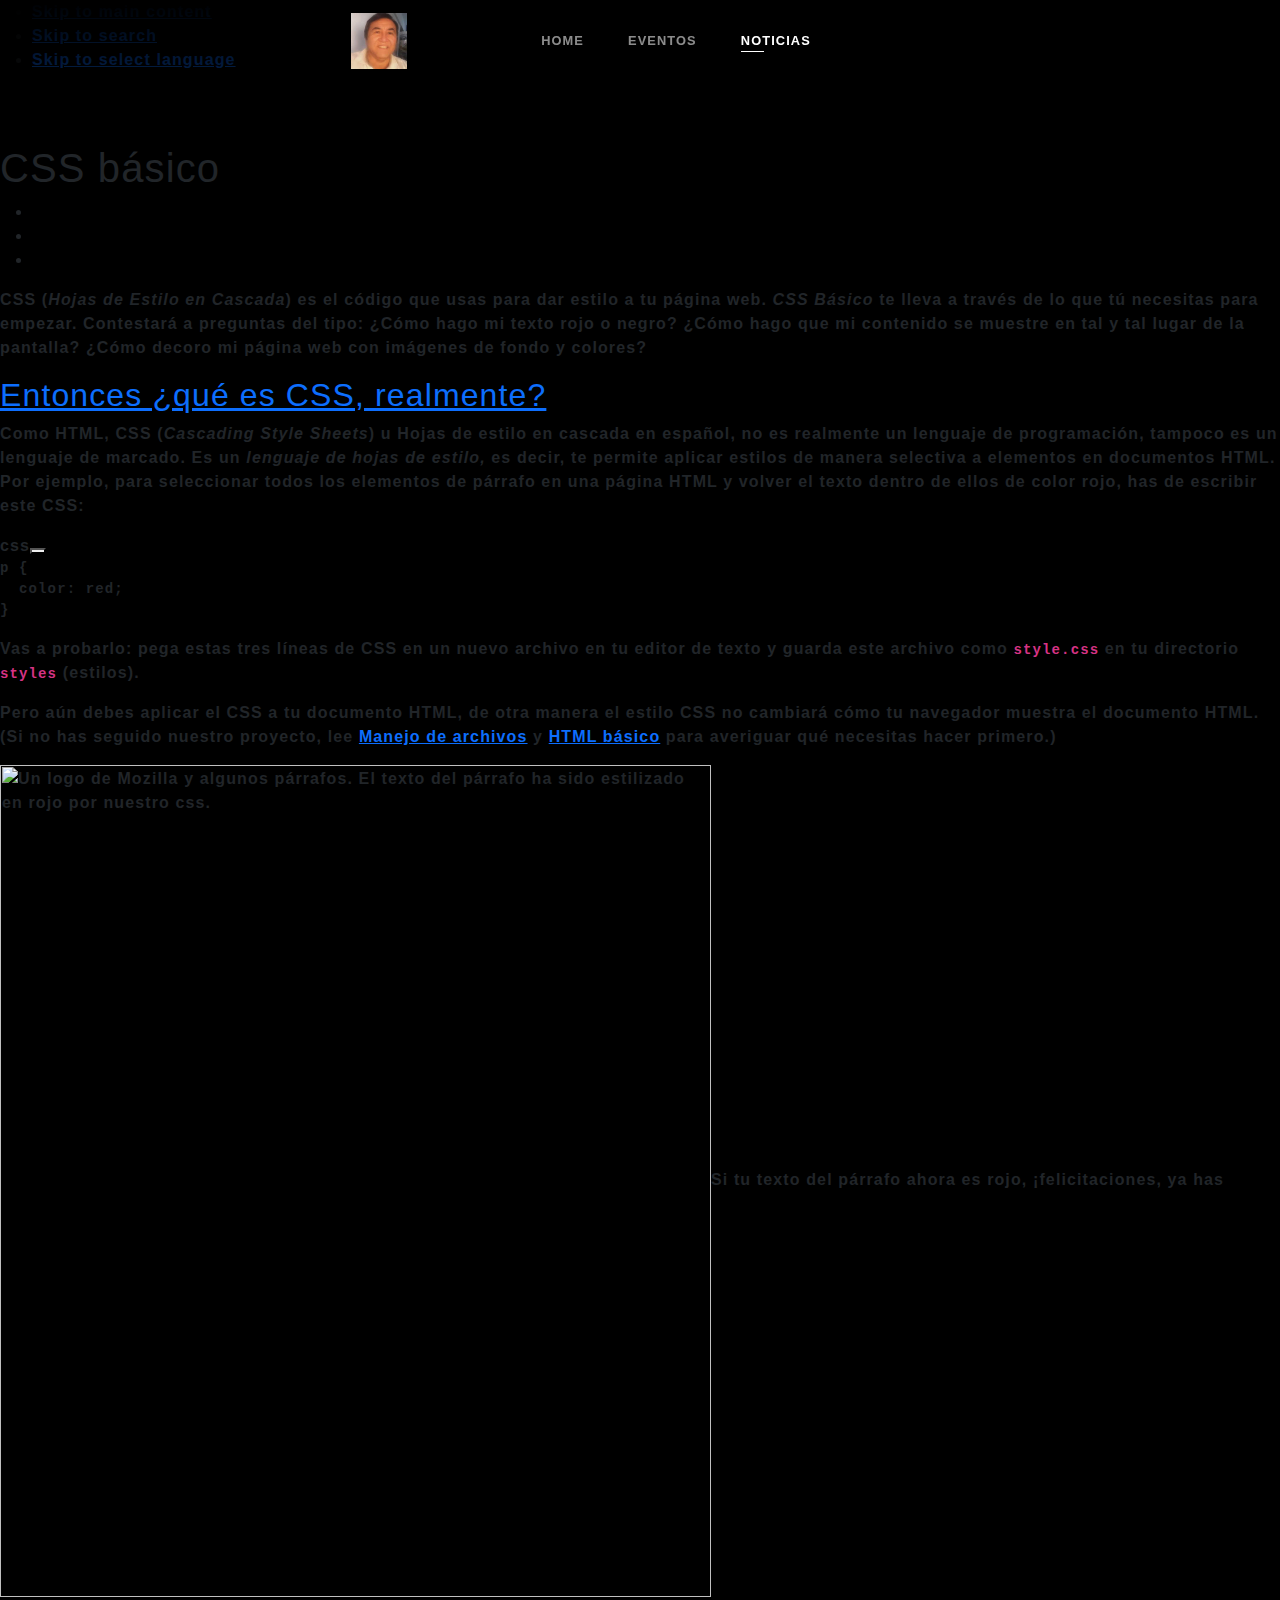
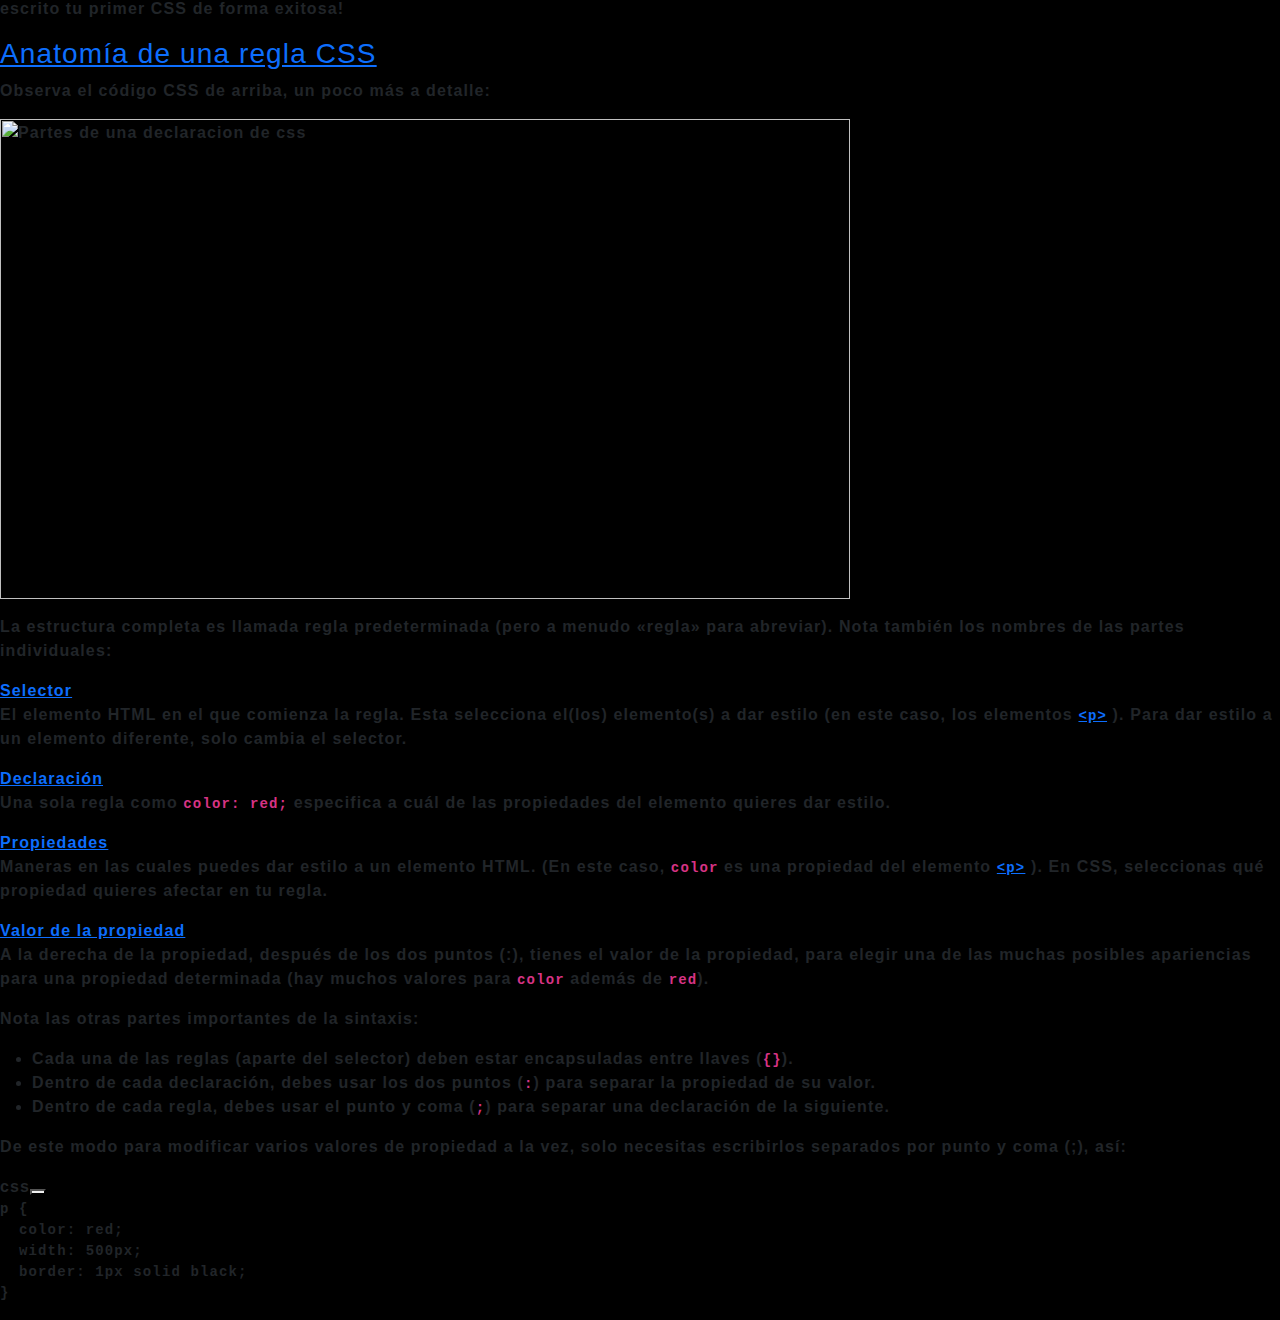
==== noticia.html @ a0cc4fe4 "Pagina Noticias Agregada" ====
<nav class="navbar navbar-expand-lg navbar-dark bg-dark fixed-top bg-degrade-navbar ">
    <div class="container">
        <button class="navbar-toggler" type="button" data-bs-toggle="collapse" data-bs-target="#navbar" aria-controls="navbar" aria-expanded="true" aria-label="Toggle navigation">
            <span class="navbar-toggler-icon"></span>
        </button>
        <div class="navbar-collapse justify-content-md-center collapse show" id="navbar" style="">
            <a class="navbar-brand" href="index.html">
                <img src="Ming_Qiang (2).jpg" alt="Ming Qiang" title="Ming Qiangers Web Oficial Logo">
            </a>          
            <!--ul class="navbar-nav navbar-nav-len">
                <li class="nav-item">
                    <a class="nav-link" aria-current="page" href="index.html">ES</a>
                </li>
                <li class="nav-item borde-idioma link-navbar-en" id="borde-idioma">
                    <a class="nav-link" href="index.html">EN</a>
                </li>
            </ul-->
            <ul class="navbar-nav">
                <li class="nav-item opc-menu text-uppercase">
                    <a class="nav-link letter-spacing" aria-current="page" href="https://mingqiangersweb.vercel.app/index.html#home" id="seccionHome">HOME</a>
                </li>
                <li class="nav-item opc-menu text-uppercase">
                    <a class="seccionShows nav-link letter-spacing" href="https://mingqiangersweb.vercel.app/index.html#eventos">EVENTOS</a>
                </li>
                <li class="nav-item opc-menu text-uppercase">
                    <a class="seccionDiscografia nav-link letter-spacing active" href="https://mingqiangersweb.vercel.app/index.html#noticias">NOTICIAS</a>
                </li>
            </ul>
        </div>
    </div>
</nav>

<head><link href="main.css" rel="stylesheet">

    <head><style>@import url(https://fonts.googleapis.com/css2?display=swap&family=Poppins);
        #optin-form-itlgo8pv {font-family: Poppins !important}
        </style>
            <!-- Google Tag Manager -->
            <script async="" src="https://www.googletagmanager.com/gtm.js?id=GTM-KX7LXZM2"></script><script>
                (function(w, d, s, l, i) {
                    w[l] = w[l] || [];
                    w[l].push({
                        'gtm.start': new Date().getTime(),
                        event: 'gtm.js'
                    });
                    var f = d.getElementsByTagName(s)[0],
                        j = d.createElement(s),
                        dl = l != 'dataLayer' ? '&l=' + l : '';
                    j.async = true;
                    j.src =
                        'https://www.googletagmanager.com/gtm.js?id=' + i + dl;
                    f.parentNode.insertBefore(j, f);
                })(window, document, 'script', 'dataLayer', 'GTM-KX7LXZM2');
            </script>
            <!-- End Google Tag Manager -->
            <!-- Wait for GTM objects to load -->
            <script>
                window['GoogleAnalyticsObject'] = 'ga';
                window['ga'] = window['ga'] || function() {
                    (window['ga'].q = window['ga'].q || []).push(arguments)
                };
            </script>
            <!-- End of wait for GTM objects to load -->
            <meta charset="utf-8">
            <meta name="viewport" content="width=device-width, initial-scale=1">
            <meta name="description" content="Bienvenido a la web oficial de Ming Qiangers">
            <meta name="author" content="cerebrosDigitales">
            <title>Ming Qiangers</title>
            <link rel="canonical" href="index.html">
            <link rel="preconnect" href="https://fonts.googleapis.com">
            <link rel="preconnect" href="https://fonts.gstatic.com" crossorigin="">
            <link href="https://fonts.googleapis.com/css2?family=Roboto:ital,wght@0,100;0,300;0,400;0,500;0,700;0,900;1,100;1,300;1,400;1,500;1,700;1,900&amp;display=swap" rel="stylesheet">
            <link href="https://fonts.googleapis.com/css2?family=Inter:wght@100;200&amp;family=Roboto:ital,wght@0,100;0,300;0,400;0,500;0,700;0,900;1,100;1,300;1,400;1,500;1,700;1,900&amp;display=swap" rel="stylesheet">
            <link href="bootstrap.min.css" rel="stylesheet">
            <link rel="stylesheet" href="owl.carousel.min.css">
            <link rel="stylesheet" href="owl.theme.default.min.css">
            <link rel="stylesheet" href="https://cdn.jsdelivr.net/npm/@fancyapps/ui@5.0/dist/fancybox/fancybox.css">
            <link href="https://unpkg.com/aos@2.3.1/dist/aos.css" rel="stylesheet">
            <link rel="stylesheet" type="text/css" href="https://optin.myperfit.com/res/css/sponsordios/XxQ31GZd.css">
            <link rel="stylesheet" type="text/css" href="https://optin.myperfit.com/res/css/sponsordios/itlgo8pv.css">
            <link href="main.css" rel="stylesheet">
            <link href="responsive.css" rel="stylesheet">
            <link rel="icon" type="image/png" sizes="32x32" href="https://cdn.discordapp.com/attachments/1215356526743523420/1236498760385695804/Ming_Qiang_2.jpg?ex=66383ab5&is=6636e935&hm=7afe97f2e26da4bbed106ad9616b92a9d80d8ad65b0bdb9d87079b05a034dc06&">
            <link rel="icon" type="image/png" sizes="16x16" href="https://cdn.discordapp.com/attachments/1215356526743523420/1236498760385695804/Ming_Qiang_2.jpg?ex=66383ab5&is=6636e935&hm=7afe97f2e26da4bbed106ad9616b92a9d80d8ad65b0bdb9d87079b05a034dc06&">
            <meta name="msapplication-TileColor" content="#da532c">
            <meta name="theme-color" content="#ffffff">
        <style type="text/css">.p-optin#optin-form-XxQ31GZd div.p-header{background-color:#C9EEFA}
        .p-optin#optin-form-XxQ31GZd div.p-body{background-color:#000000}
        .p-optin#optin-form-XxQ31GZd .p-body button, div.p-button button.p-open{background-color:#FFFFFF}
        .p-optin#optin-form-XxQ31GZd div.p-header, .p-optin#optin-form-XxQ31GZd div.p-body p.p-title{color:#FFFFFF}
        .p-optin#optin-form-XxQ31GZd .p-body button, div.p-button button.p-open{color:#000000}
        .p-optin#optin-form-XxQ31GZd div.p-body p:not(.p-error-message):not(.p-title), .p-optin#optin-form-XxQ31GZd div.p-body .p-success, .p-optin#optin-form-XxQ31GZd div.p-body label, .p-perfit-ad a{color:#000000}
        .p-optin#optin-form-XxQ31GZd .p-body p{text-align:left}
        form.p-optin#optin-form-XxQ31GZd{max-width:550px}
        </style><style type="text/css">.p-optin#optin-form-itlgo8pv div.p-header{background-color:#C9EEFA}
        .p-optin#optin-form-itlgo8pv div.p-body{background-color:#000000}
        .p-optin#optin-form-itlgo8pv .p-body button, div.p-button button.p-open{background-color:#FF5100}
        .p-optin#optin-form-itlgo8pv div.p-header, .p-optin#optin-form-itlgo8pv div.p-body p.p-title{color:#FFFFFF}
        .p-optin#optin-form-itlgo8pv .p-body button, div.p-button button.p-open{color:#F5F5F5}
        .p-optin#optin-form-itlgo8pv div.p-body p:not(.p-error-message):not(.p-title), .p-optin#optin-form-itlgo8pv div.p-body .p-success, .p-optin#optin-form-itlgo8pv div.p-body label, .p-perfit-ad a{color:#7E7E7E}
        .p-optin#optin-form-itlgo8pv .p-body p{text-align:center}
        form.p-optin#optin-form-itlgo8pv{max-width:550px}
        </style></head>
    <meta charset="utf-8"><style media="print">.article-actions-container,.document-toc-container,.language-menu,.main-menu-toggle,.on-github,.page-footer,.place,.sidebar,.top-banner,.top-navigation-main,ul.prev-next{display:none!important}.main-page-content,.main-page-content pre{padding:2px}.main-page-content pre{border-left-width:2px}</style><script src="https://developer.mozilla.org/static/js/gtag.js" defer=""></script><script defer="defer" src="main.db6fbddf.js"></script><link href="https://developer.mozilla.org/static/css/main.2a356995.css" rel="stylesheet"></head>

<body><script>if(document.body.addEventListener("load",(t=>{t.target.classList.contains("interactive")&&t.target.setAttribute("data-readystate","complete")}),{capture:!0}),window&&document.documentElement){const t={light:"#ffffff",dark:"#1b1b1b"};try{const e=window.localStorage.getItem("theme");e&&(document.documentElement.className=e,document.documentElement.style.backgroundColor=t[e])}catch(t){console.warn("Unable to read theme from localStorage",t)}}</script><div id="root"><ul id="nav-access" class="a11y-nav"><li><a id="skip-main" href="#content">Skip to main content</a></li><li><a id="skip-search" href="#top-nav-search-input">Skip to search</a></li><li><a id="skip-select-language" href="#languages-switcher-button">Skip to select language</a></li></ul></div></div><div class="main-wrapper"><main id="content" class="main-content  "><article class="main-page-content" lang="es"><header><h1>‎ </h1><h1>CSS básico</h1></header><div class="section-content"><ul class="prev-next">
    <li><a class="button secondary" href="/es/docs/Learn/Getting_started_with_the_web/HTML_basics"></a></li>
    <li><a class="button secondary" href="/es/docs/Learn/Getting_started_with_the_web"></a></li>
    <li><a class="button secondary" href="/es/docs/Learn/Getting_started_with_the_web/JavaScript_basics"></a></li>
</ul>
<p>CSS (<em>Hojas de Estilo en Cascada</em>) es el código que usas para dar estilo a tu página web. <em>CSS Básico</em> te lleva a través de lo que tú necesitas para empezar. Contestará a preguntas del tipo: ¿Cómo hago mi texto rojo o negro? ¿Cómo hago que mi contenido se muestre en tal y tal lugar de la pantalla? ¿Cómo decoro mi página web con imágenes de fondo y colores?</p></div><section aria-labelledby="entonces_¿qué_es_css_realmente"><h2 id="entonces_¿qué_es_css_realmente"><a href="#entonces_¿qué_es_css_realmente">Entonces ¿qué es CSS, realmente?</a></h2><div class="section-content"><p>Como HTML, CSS (<em>Cascading Style Sheets</em>) u Hojas de estilo en cascada en español, no es realmente un lenguaje de programación, tampoco es un lenguaje de marcado. Es un <em>lenguaje de hojas de estilo,</em> es decir, te permite aplicar estilos de manera selectiva a elementos en documentos HTML. Por ejemplo, para seleccionar <strong>todos</strong> los elementos de párrafo en una página HTML y volver el texto dentro de ellos de color rojo, has de escribir este CSS:</p>
<div class="code-example"><div class="example-header"><span class="language-name">css</span><button type="button" class="icon copy-icon"><span class="visually-hidden">Copy to Clipboard</span></button><span class="copy-icon-message visually-hidden" role="alert"></span></div><pre class="brush: css notranslate" data-signature="lyA7C1EWXZIsvxJmALFqYoqmvPOOBUmCp7wBryah+lI="><code><span class="token selector">p</span> <span class="token punctuation">{</span>
  <span class="token property">color</span><span class="token punctuation">:</span> red<span class="token punctuation">;</span>
<span class="token punctuation">}</span>
</code></pre></div>
<p>Vas a probarlo: pega estas tres líneas de CSS en un nuevo archivo en tu editor de texto y guarda este archivo como <code>style.css</code> en tu directorio <code>styles</code> (estilos).</p>
<p>Pero aún debes aplicar el CSS a tu documento HTML, de otra manera el estilo CSS no cambiará cómo tu navegador muestra el documento HTML. (Si no has seguido nuestro proyecto, lee <a href="/es/docs/Learn/Getting_started_with_the_web/Dealing_with_files">Manejo de archivos</a> y <a href="/es/docs/Learn/Getting_started_with_the_web/HTML_basics">HTML básico</a> para averiguar qué necesitas hacer primero.)</p>
<ol>
  
  
</ol>
<p>
  <img src="/es/docs/Learn/Getting_started_with_the_web/CSS_basics/website-screenshot-styled.png" alt="Un logo de Mozilla y algunos párrafos. El texto del párrafo ha sido estilizado en rojo por nuestro css." width="711" height="832" loading="lazy">Si tu texto del párrafo ahora es rojo, ¡felicitaciones, ya has escrito tu primer CSS de forma exitosa!
</p></div></section><section aria-labelledby="anatomía_de_una_regla_css"><h3 id="anatomía_de_una_regla_css"><a href="#anatomía_de_una_regla_css">Anatomía de una regla CSS</a></h3><div class="section-content"><p>Observa el código CSS de arriba, un poco más a detalle:</p>
<p>
  <img src="/es/docs/Learn/Getting_started_with_the_web/CSS_basics/css-declaration-small.png" alt="Partes de una declaracion de css" width="850" height="480" loading="lazy">
</p>
<p>La estructura completa es llamada <strong>regla predeterminada</strong> (pero a menudo «regla» para abreviar). Nota también los nombres de las partes individuales:</p>
<dl>
  <dt id="selector"><a href="#selector">Selector</a></dt>
  <dd>
    <p>El elemento HTML en el que comienza la regla. Esta selecciona el(los) elemento(s) a dar estilo (en este caso, los elementos <a href="/es/docs/Web/HTML/Element/p"><code>&lt;p&gt;</code></a> ). Para dar estilo a un elemento diferente, solo cambia el selector.</p>
  </dd>
  <dt id="declaración"><a href="#declaraci%C3%B3n">Declaración</a></dt>
  <dd>
    <p>Una sola regla como <code>color: red;</code> especifica a cuál de las <strong>propiedades</strong> del elemento quieres dar estilo.</p>
  </dd>
  <dt id="propiedades"><a href="#propiedades">Propiedades</a></dt>
  <dd>
    <p>Maneras en las cuales puedes dar estilo a un elemento HTML. (En este caso, <code>color</code> es una propiedad del elemento <a href="/es/docs/Web/HTML/Element/p"><code>&lt;p&gt;</code></a> ). En CSS, seleccionas qué propiedad quieres afectar en tu regla.</p>
  </dd>
  <dt id="valor_de_la_propiedad"><a href="#valor_de_la_propiedad">Valor de la propiedad</a></dt>
  <dd>
    <p>A la derecha de la propiedad, después de los dos puntos (:), tienes el <strong>valor de la propiedad</strong>, para elegir una de las muchas posibles apariencias para una propiedad determinada (hay muchos valores para <code>color</code> además de <code>red</code>).</p>
  </dd>
</dl>
<p>Nota las otras partes importantes de la sintaxis:</p>
<ul>
  <li>Cada una de las reglas (aparte del selector) deben estar encapsuladas entre llaves (<code>{}</code>).</li>
  <li>Dentro de cada declaración, debes usar los dos puntos (<code>:</code>) para separar la propiedad de su valor.</li>
  <li>Dentro de cada regla, debes usar el punto y coma (<code>;</code>) para separar una declaración de la siguiente.</li>
</ul>
<p>De este modo para modificar varios valores de propiedad a la vez, solo necesitas escribirlos separados por punto y coma (;), así:</p>
<div class="code-example"><div class="example-header"><span class="language-name">css</span><button type="button" class="icon copy-icon"><span class="visually-hidden">Copy to Clipboard</span></button><span class="copy-icon-message visually-hidden" role="alert"></span></div><pre class="brush: css notranslate" data-signature="z2BTPDnYXRXR42J15KPSSplg9V9DqGZnSVhjhAs6jSY="><code><span class="token selector">p</span> <span class="token punctuation">{</span>
  <span class="token property">color</span><span class="token punctuation">:</span> red<span class="token punctuation">;</span>
  <span class="token property">width</span><span class="token punctuation">:</span> 500px<span class="token punctuation">;</span>
  <span class="token property">border</span><span class="token punctuation">:</span> 1px solid black<span class="token punctuation">;</span>
<span class="token punctuation">}</span>
</code></pre></div></div></section></article></main></div></div></div></body>
---- main.css ----
@font-face {
    font-family: 'Druk Wide';
    src: url('../fonts/Druk-WideMedium.eot');
    src: url('../fonts/Druk-WideMedium.eot?#iefix') format('embedded-opentype'),
        url('../fonts/Druk-WideMedium.woff2') format('woff2'),
        url('../fonts/Druk-WideMedium.woff') format('woff'),
        url('../fonts/Druk-WideMedium.ttf') format('truetype');
    font-weight: 500;
    font-style: normal;
    font-display: swap;
}

*:focus-visible {
    /* Estilos cuando un elemento enfocable estÃ¡ enfocado visiblemente */
    outline: 2px solid #FF631F;
    /* Cambia el contorno alrededor del elemento */
    background-color: #FF631F;
    /* Cambia el color de fondo del elemento */
    color: #FF631F;
    /* Cambia el color del texto */
}

body {
    font-weight: bolder;
    font-family: 'Druk Wide', sans-serif;
    background-color: black;
    letter-spacing: 0.07rem;
}

.navbar-dark .navbar-toggler {
    border-color: rgba(255, 255, 255, 0.61);
}

#navbar {
    font-weight: bolder;
    font-size: 0.8rem;
}

.navbar-nav .nav-link.active::after {
    content: "";
    display: block;
    border-bottom: 1px solid white;
    width: 23px;
    position: absolute;
    bottom: 30px;
    transition: all 0.3s;
}

.link-navbar-home {
    margin-left: 80px;
}

.link-navbar-en {
    margin-right: 80px;
}

.carousel-item-1 {
    background-color: black;
    background: url('peru.png') no-repeat top;
    background-size: cover;
    /*min-height: 760px;*/
    min-height: 111vh;

}
.carousel-item-2 {
    background-color: black;
    background: url('peru.png') no-repeat top;
    background-size: auto;
    background-size: cover;
    /*min-height: 760px;*/
    min-height: 111vh;
}

.carousel-item-3 {
    background-color: black;
    background: url('peru.png') no-repeat top;
    background-size: auto;
    background-size: cover;
    /*min-height: 760px;*/
    min-height: 111vh;
}

.carousel-item-4 {
    background-color: black;
    background: url('image.png') no-repeat top;
    background-size: auto;
    background-size: cover;
    /*min-height: 760px;*/
    min-height: 111vh;
}

.carousel-item-5 {
    background-color: black;
    background: url('peru.png') no-repeat top;
    background-size: cover;
    /*min-height: 760px;*/
    min-height: 111vh;
}

.carousel-item-6 {
    background-color: black;
    background: url('1image.png') no-repeat top;
    background-size: cover;
    /*min-height: 760px;*/
    min-height: 111vh;
}

.carousel-item-7 {
    background-color: black;
    background: url('peru.png') no-repeat top;
    background-size: cover;
    /*min-height: 760px;*/
    min-height: 111vh;
}

.carousel-item-8 {
    background-color: black;
    background: url('1image.png') no-repeat top;
    background-size: cover;
    /*min-height: 760px;*/
    min-height: 111vh;
}

.carousel-item-9 {
    background-color: black;
    background: url('1image.png') no-repeat top;
    background-size: cover;
    /*min-height: 760px;*/
    min-height: 111vh;
}

.carousel-item-10 {
    background-color: black;
    background: url('peru.png') no-repeat top;
    background-size: cover;
    /*min-height: 760px;*/
    min-height: 111vh;
}

.carousel-item-11 {
    background-color: black;
    background: url('peru.png') no-repeat top;
    background-size: cover;
    /*min-height: 760px;*/
    min-height: 111vh;
}

.background-discografia {
    background-color: black;
    background: url('peru.png') no-repeat top;
    background-size: auto;
    background-size: cover;
    min-height: 1493px;
}


.titulo {
    color: white;
    font-size: 2.4rem;
    font-weight: bolder;
    padding-top: 50px;
}

.overlay {
    position: absolute;
    top: 0;
    left: 0;
    width: 100%;
    height: 100%;
    background-color: rgba(0, 0, 0, 0.8);
}

.bg-degrade-navbar {
    background-color: #21252900 !important;
    background: linear-gradient(to bottom, rgba(0, 0, 0, 1) 0%, rgba(0, 0, 0, 0.7) 100%);
}

.listado-de-fechas ul li {
    font-weight: bolder;
    color: white;
    background-color: #fff0;
    font-size: 0.85rem;
    border-bottom-width: 1px;
    border-bottom-style: solid;
    border-bottom-color: rgb(255, 255, 255);
    color: #FFF;
}

.btn-comprar {
    text-align: center;
}

.btn-comprar-tickets {
    border-radius: 100px;
    background: #FF631F;
    border-color: #FF631F;
    color: #000;
    text-align: center;
    font-size: 0.8rem;
    font-style: normal;
    font-weight: bolder;
    line-height: 20px;
}

.btn-comprar-tickets:hover {
    color: #000;
    background-color: #f04b04;
    border-color: #f04b04;
}

.btn-tickets-agotados {
    border-radius: 100px;
    background: #FFF;
    border-color: #FFF;
    color: #000;
    text-align: center;
    font-size: 14px;
    font-style: normal;
    font-weight: bolder;
    line-height: 20px;
    letter-spacing: 0.1px;
    cursor: default;
}

.btn-tickets-agotados:hover {
    color: #000;
    background-color: #e4e4e4;
    border-color: #e4e4e4;
}

.card-discografia {
    border-radius: 10px;
    background: rgba(0, 0, 0, 0.80);
    /*width: 19rem;*/
}

.card-discografia .card-body {
    padding: 1rem 0rem;
    display: inline-flex;
    text-align: center;
}

.card-discografia ul {
    text-align: center;
}

.card-discografia .img-disco {
    padding-top: 14px;
}

.card-discografia>.list-group {
    border: none;
}

.card-discografia ul .list-group-item {
    color: white;
    background: rgba(0, 0, 0, 0);
    border: none;
    padding-top: 20px;
}

.card-discografia .card-img-top {
    padding-top: 14px;
}


.nombre-disco {
    color: #FFF;
    text-align: center;
    font-size: 1.1rem;
    font-style: normal;
    font-weight: bolder;
    line-height: 12px;
    text-transform: capitalize;
}

.anio-disco {
    color: #FFF;
    text-align: center;
    font-size: 0.85rem;
    font-style: normal;
    font-weight: bolder;
    line-height: 12px;
    text-transform: capitalize;
}

.btn-discografia-redes {
    /*width: 200px;*/
    border-radius: 100px;
    background: #FF631F;
    border-color: #FF631F;
    color: black;
    font-size: 12px;
    font-style: normal;
    font-weight: 500;
    line-height: 20px;
    /* 142.857% */
    letter-spacing: 0.1px;
    width: 86%;
}

.btn-discografia-redes:hover {
    background: #f04b04;
    border-color: #f04b04;
    color: black;
}

.icon-redes-disco {
    width: 40px;
    height: 40px;
    flex-shrink: 0;
}

.card-discografia-transparente {
    background-color: rgba(0, 0, 0, 0);
    border: 1px solid rgb(255, 255, 255);
}

.btn-discografia-redes-blanco {
    /*width: 200px;*/
    font-family: "Roboto";
    border-radius: 100px;
    background: #FFF;
    border-color: #FFF;
    color: black;
    font-size: 12px;
    font-style: normal;
    font-weight: 500;
    line-height: 20px;
    /* 142.857% */
    letter-spacing: 0.1px;
    width: 86%;
}

.btn-discografia-redes-blanco:hover {
    background: #d0d0d0;
    border-color: #d0d0d0;
    color: black;
}

#borde-idioma {
    position: relative;
    padding-left: 10px;
    /* Espacio para separar el contenido del borde */
}

#borde-idioma::before {
    content: "";
    position: absolute;
    top: 6px;
    left: 3px;
    width: 1px;
    height: 69%;
    background-color: rgb(255, 255, 255);
    /* Color del borde izquierdo */
}

footer li {
    color: #FFF;
    text-align: center;
    font-size: 0.6rem;
    font-style: normal;
    font-weight: 400;
    line-height: 20px;
    /* 125% */
    text-transform: uppercase;
}

footer {
    color: #FFF;
}

#newsletter {
    border-radius: 33px;
    background: #D9D9D9;
}

footer h5 {
    color: #FFF;
    text-align: left;
    font-size: 0.8rem;
    font-style: normal;
    font-weight: 500;
    line-height: 20px;
    /* 125% */
    letter-spacing: 0.1px;
}

.btn-footer-newsletter {
    border-radius: 100px;
    border: 1px solid #FFF;
    color: #FFF;

    text-align: center;
    /* M3/label/large */
    font-size: 14px;
    font-style: normal;
    font-weight: 500;
    line-height: 20px;
    /* 142.857% */
    letter-spacing: 0.1px;
    background-color: #0d6efd00;
    padding: 10px 20px;
}

.navbar-nav {
    align-items: center;
}

.btn-footer-newsletter:hover {
    color: #FFF;
    background-color: #0d6efd00;
    border-color: #fff;
}

.btn-ir-al-shop {
    border-radius: 100px;
    border: 1px solid #FFF;
    color: #FFF;
    text-decoration: none;
    text-align: center;
    /* M3/label/large */
    font-size: 0.7rem;
    font-style: normal;
    font-weight: 500;
    line-height: 20px;
    /* 142.857% */
    letter-spacing: 0.1px;
    background-color: #0d6efd00;
    padding: 10px 20px;
    margin-top: 30px;
}

.btn-ir-al-shop:hover {
    color: #FFF;
    background-color: #0d6efd00;
    border-color: #fff;
}


.info-sponsor-footer {
    color: #FFF;

    text-align: right;
    font-family: Inter;
    font-size: 14px;
    font-style: normal;
    font-weight: 600;
    line-height: 80%;
    /* 24.43px */
    letter-spacing: -0.28px;
}

.gal {
    background-color: black;
    /*background: url('../../images/ysya-galeria.png') no-repeat top;*/
    background-size: auto;
    background-size: cover;
    height: 578px;
    margin-top: 12px;
    cursor: pointer;
}

.img-1 {
    background: url('../../images/ysya-galeria-ysysmo.png') no-repeat top;
}

.img-2 {
    background: url('../../images/ysya-galeria-trap-de-verdad.png') no-repeat top;
}

.img-3 {
    background: url('../../images/ysya-galeria-trap.png') no-repeat top;
}

.img-4 {
    background: url('../../images/ysya-galeria-hecho-a-mano.png') no-repeat top;
}

.img-5 {
    background: url('../../images/ysya-galeria-recital.png') no-repeat top;
}

.img-6 {
    background: url('../../images/ysya-galeria-tu-duo-favorito.jpg') no-repeat top;
}

.img-7 {
    background: url('../../images/ysya-galeria-mi-ciudad.jpg') no-repeat top;
}

.img-8 {
    background: url('../../images/ysya-galeria-bhavi.png') no-repeat top;
}

/*cards shop*/

.card-shop {
    border-radius: 10px;
    background: #FFF;
    /*width: 19rem;*/
    border: none;
}

.card-shop .card-body {
    padding: 1rem 0rem;
    display: inline-flex;
    text-align: center;
}

.card-shop ul {
    text-align: center;
}

.card-shop .img-disco {
    padding-top: 14px;
}

.card-shop>.list-group {
    border: none;
    text-align: left;
}

.card-shop ul .list-group-item {
    color: #373F4E;
    background: rgba(0, 0, 0, 0);
    border: none;
    padding-top: 14px;
}

.categoria-producto {
    color: #555;
    font-size: 0.6rem;
    font-style: normal;
    font-weight: 400;
    line-height: 12px;
    /* 100% */
    text-transform: uppercase;
}

.producto {
    color: #373F4E;
    font-size: 0.97rem;
    font-style: normal;
    font-weight: 500;
    line-height: 22px;
    /* 50% */
    text-transform: capitalize;
}

/*cards shop*/


.line-container {
    background-color: #ccc;
    margin: 19px 85px;
}

.line {
    height: 2px;
}

.info-sponsor-footer a {
    text-decoration: none;
    color: inherit;
    background: none;
}

.gap-2 {
    margin-top: -18px;
}

#optin-XxQ31GZd span {
    display: none;
}

#optin-XxQ31GZd .p-submit {
    display: inline-block;
    text-decoration: none;
    user-select: none;
    transition: color .15s ease-in-out, background-color .15s ease-in-out, border-color .15s ease-in-out, box-shadow .15s ease-in-out;
    border-radius: 100px;
    border: 1px solid #FFF;
    color: #FFF;
    text-align: center;
    font-size: 0.8rem;
    font-style: normal;
    font-weight: 500;
    line-height: 20px;
    letter-spacing: 0.1px;
    background-color: #0d6efd00;
    padding: 5px 20px;
    height: 39px;
    margin-top: 26px;
    margin-left: 17px;
}

#optin-XxQ31GZd input {
    display: block;
    width: 100%;
    padding: .6rem .75rem;
    font-size: 0.8rem;
    font-weight: 400;
    line-height: 1.5;
    color: #212529;
    background-color: #fff;
    background-clip: padding-box;
    border: 1px solid #ced4da;
    -webkit-appearance: none;
    -moz-appearance: none;
    appearance: none;
    border-radius: .25rem;
    transition: border-color .15s ease-in-out, box-shadow .15s ease-in-out;
    border-radius: 33px;
    background: #D9D9D9;
}

#optin-XxQ31GZd.p-inline-fields {
    display: inline-flex;
}

#optin-XxQ31GZd.p-perfit-ad {
    display: none;
}

#optin-XxQ31GZd.p-optin .p-body {
    padding: 1px 1px !important;
}

#optin-XxQ31GZd.div-newsletter-footer {
    margin-top: 40px;
}

#optin-XxQ31GZd.p-optin .p-success {
    position: inherit !important;
}

#optin-XxQ31GZd #optin-form-XxQ31GZd .p-body {
    padding-right: 0px;
}

#optin-XxQ31GZd {
    width: 100%;
}

#optin-form-XxQ31GZd {
    width: 100% !important;
}

form.p-optin#optin-form-XxQ31GZd {
    max-width: 100% !important;
}

.form-newsletter h5 {
    text-align: right;
}

.form-newsletter {
    margin-left: 500px;
}

.btn-shop-card {
    width: 204px;
    height: 46px;
    border-radius: 100px;
    background: #FFF;
    border-color: #373F4E;
    color: #373F4E;
    font-size: 0.7rem;
    font-style: normal;
    font-weight: 500;
    padding: 13px 24px;
    flex-direction: column;
    justify-content: center;
    /* 142.857% */
    letter-spacing: 0.1px;
}

.btn-shop-card:hover {
    background: #FFF;
    border-color: #373F4E;
    color: #373F4E;
}

#optin-itlgo8pv.p-body {
    padding: 1px 75px !important;
}

#optin-form-itlgo8pv {
    margin-top: 142px !important;
}

.img-logo-plataforma {
    max-width: 48px;
}

.div-btn-spotity {
    margin: -4px 0px;
}

.div-content-btn-plataforma {
    cursor: pointer;
}

.gap-2 {
    margin-top: -42px !important;
}
---- main.css ----
@font-face {
    font-family: 'Druk Wide';
    src: url('../fonts/Druk-WideMedium.eot');
    src: url('../fonts/Druk-WideMedium.eot?#iefix') format('embedded-opentype'),
        url('../fonts/Druk-WideMedium.woff2') format('woff2'),
        url('../fonts/Druk-WideMedium.woff') format('woff'),
        url('../fonts/Druk-WideMedium.ttf') format('truetype');
    font-weight: 500;
    font-style: normal;
    font-display: swap;
}

*:focus-visible {
    /* Estilos cuando un elemento enfocable estÃ¡ enfocado visiblemente */
    outline: 2px solid #FF631F;
    /* Cambia el contorno alrededor del elemento */
    background-color: #FF631F;
    /* Cambia el color de fondo del elemento */
    color: #FF631F;
    /* Cambia el color del texto */
}

body {
    font-weight: bolder;
    font-family: 'Druk Wide', sans-serif;
    background-color: black;
    letter-spacing: 0.07rem;
}

.navbar-dark .navbar-toggler {
    border-color: rgba(255, 255, 255, 0.61);
}

#navbar {
    font-weight: bolder;
    font-size: 0.8rem;
}

.navbar-nav .nav-link.active::after {
    content: "";
    display: block;
    border-bottom: 1px solid white;
    width: 23px;
    position: absolute;
    bottom: 30px;
    transition: all 0.3s;
}

.link-navbar-home {
    margin-left: 80px;
}

.link-navbar-en {
    margin-right: 80px;
}

.carousel-item-1 {
    background-color: black;
    background: url('peru.png') no-repeat top;
    background-size: cover;
    /*min-height: 760px;*/
    min-height: 111vh;

}
.carousel-item-2 {
    background-color: black;
    background: url('peru.png') no-repeat top;
    background-size: auto;
    background-size: cover;
    /*min-height: 760px;*/
    min-height: 111vh;
}

.carousel-item-3 {
    background-color: black;
    background: url('peru.png') no-repeat top;
    background-size: auto;
    background-size: cover;
    /*min-height: 760px;*/
    min-height: 111vh;
}

.carousel-item-4 {
    background-color: black;
    background: url('image.png') no-repeat top;
    background-size: auto;
    background-size: cover;
    /*min-height: 760px;*/
    min-height: 111vh;
}

.carousel-item-5 {
    background-color: black;
    background: url('peru.png') no-repeat top;
    background-size: cover;
    /*min-height: 760px;*/
    min-height: 111vh;
}

.carousel-item-6 {
    background-color: black;
    background: url('1image.png') no-repeat top;
    background-size: cover;
    /*min-height: 760px;*/
    min-height: 111vh;
}

.carousel-item-7 {
    background-color: black;
    background: url('peru.png') no-repeat top;
    background-size: cover;
    /*min-height: 760px;*/
    min-height: 111vh;
}

.carousel-item-8 {
    background-color: black;
    background: url('1image.png') no-repeat top;
    background-size: cover;
    /*min-height: 760px;*/
    min-height: 111vh;
}

.carousel-item-9 {
    background-color: black;
    background: url('1image.png') no-repeat top;
    background-size: cover;
    /*min-height: 760px;*/
    min-height: 111vh;
}

.carousel-item-10 {
    background-color: black;
    background: url('peru.png') no-repeat top;
    background-size: cover;
    /*min-height: 760px;*/
    min-height: 111vh;
}

.carousel-item-11 {
    background-color: black;
    background: url('peru.png') no-repeat top;
    background-size: cover;
    /*min-height: 760px;*/
    min-height: 111vh;
}

.background-discografia {
    background-color: black;
    background: url('peru.png') no-repeat top;
    background-size: auto;
    background-size: cover;
    min-height: 1493px;
}


.titulo {
    color: white;
    font-size: 2.4rem;
    font-weight: bolder;
    padding-top: 50px;
}

.overlay {
    position: absolute;
    top: 0;
    left: 0;
    width: 100%;
    height: 100%;
    background-color: rgba(0, 0, 0, 0.8);
}

.bg-degrade-navbar {
    background-color: #21252900 !important;
    background: linear-gradient(to bottom, rgba(0, 0, 0, 1) 0%, rgba(0, 0, 0, 0.7) 100%);
}

.listado-de-fechas ul li {
    font-weight: bolder;
    color: white;
    background-color: #fff0;
    font-size: 0.85rem;
    border-bottom-width: 1px;
    border-bottom-style: solid;
    border-bottom-color: rgb(255, 255, 255);
    color: #FFF;
}

.btn-comprar {
    text-align: center;
}

.btn-comprar-tickets {
    border-radius: 100px;
    background: #FF631F;
    border-color: #FF631F;
    color: #000;
    text-align: center;
    font-size: 0.8rem;
    font-style: normal;
    font-weight: bolder;
    line-height: 20px;
}

.btn-comprar-tickets:hover {
    color: #000;
    background-color: #f04b04;
    border-color: #f04b04;
}

.btn-tickets-agotados {
    border-radius: 100px;
    background: #FFF;
    border-color: #FFF;
    color: #000;
    text-align: center;
    font-size: 14px;
    font-style: normal;
    font-weight: bolder;
    line-height: 20px;
    letter-spacing: 0.1px;
    cursor: default;
}

.btn-tickets-agotados:hover {
    color: #000;
    background-color: #e4e4e4;
    border-color: #e4e4e4;
}

.card-discografia {
    border-radius: 10px;
    background: rgba(0, 0, 0, 0.80);
    /*width: 19rem;*/
}

.card-discografia .card-body {
    padding: 1rem 0rem;
    display: inline-flex;
    text-align: center;
}

.card-discografia ul {
    text-align: center;
}

.card-discografia .img-disco {
    padding-top: 14px;
}

.card-discografia>.list-group {
    border: none;
}

.card-discografia ul .list-group-item {
    color: white;
    background: rgba(0, 0, 0, 0);
    border: none;
    padding-top: 20px;
}

.card-discografia .card-img-top {
    padding-top: 14px;
}


.nombre-disco {
    color: #FFF;
    text-align: center;
    font-size: 1.1rem;
    font-style: normal;
    font-weight: bolder;
    line-height: 12px;
    text-transform: capitalize;
}

.anio-disco {
    color: #FFF;
    text-align: center;
    font-size: 0.85rem;
    font-style: normal;
    font-weight: bolder;
    line-height: 12px;
    text-transform: capitalize;
}

.btn-discografia-redes {
    /*width: 200px;*/
    border-radius: 100px;
    background: #FF631F;
    border-color: #FF631F;
    color: black;
    font-size: 12px;
    font-style: normal;
    font-weight: 500;
    line-height: 20px;
    /* 142.857% */
    letter-spacing: 0.1px;
    width: 86%;
}

.btn-discografia-redes:hover {
    background: #f04b04;
    border-color: #f04b04;
    color: black;
}

.icon-redes-disco {
    width: 40px;
    height: 40px;
    flex-shrink: 0;
}

.card-discografia-transparente {
    background-color: rgba(0, 0, 0, 0);
    border: 1px solid rgb(255, 255, 255);
}

.btn-discografia-redes-blanco {
    /*width: 200px;*/
    font-family: "Roboto";
    border-radius: 100px;
    background: #FFF;
    border-color: #FFF;
    color: black;
    font-size: 12px;
    font-style: normal;
    font-weight: 500;
    line-height: 20px;
    /* 142.857% */
    letter-spacing: 0.1px;
    width: 86%;
}

.btn-discografia-redes-blanco:hover {
    background: #d0d0d0;
    border-color: #d0d0d0;
    color: black;
}

#borde-idioma {
    position: relative;
    padding-left: 10px;
    /* Espacio para separar el contenido del borde */
}

#borde-idioma::before {
    content: "";
    position: absolute;
    top: 6px;
    left: 3px;
    width: 1px;
    height: 69%;
    background-color: rgb(255, 255, 255);
    /* Color del borde izquierdo */
}

footer li {
    color: #FFF;
    text-align: center;
    font-size: 0.6rem;
    font-style: normal;
    font-weight: 400;
    line-height: 20px;
    /* 125% */
    text-transform: uppercase;
}

footer {
    color: #FFF;
}

#newsletter {
    border-radius: 33px;
    background: #D9D9D9;
}

footer h5 {
    color: #FFF;
    text-align: left;
    font-size: 0.8rem;
    font-style: normal;
    font-weight: 500;
    line-height: 20px;
    /* 125% */
    letter-spacing: 0.1px;
}

.btn-footer-newsletter {
    border-radius: 100px;
    border: 1px solid #FFF;
    color: #FFF;

    text-align: center;
    /* M3/label/large */
    font-size: 14px;
    font-style: normal;
    font-weight: 500;
    line-height: 20px;
    /* 142.857% */
    letter-spacing: 0.1px;
    background-color: #0d6efd00;
    padding: 10px 20px;
}

.navbar-nav {
    align-items: center;
}

.btn-footer-newsletter:hover {
    color: #FFF;
    background-color: #0d6efd00;
    border-color: #fff;
}

.btn-ir-al-shop {
    border-radius: 100px;
    border: 1px solid #FFF;
    color: #FFF;
    text-decoration: none;
    text-align: center;
    /* M3/label/large */
    font-size: 0.7rem;
    font-style: normal;
    font-weight: 500;
    line-height: 20px;
    /* 142.857% */
    letter-spacing: 0.1px;
    background-color: #0d6efd00;
    padding: 10px 20px;
    margin-top: 30px;
}

.btn-ir-al-shop:hover {
    color: #FFF;
    background-color: #0d6efd00;
    border-color: #fff;
}


.info-sponsor-footer {
    color: #FFF;

    text-align: right;
    font-family: Inter;
    font-size: 14px;
    font-style: normal;
    font-weight: 600;
    line-height: 80%;
    /* 24.43px */
    letter-spacing: -0.28px;
}

.gal {
    background-color: black;
    /*background: url('../../images/ysya-galeria.png') no-repeat top;*/
    background-size: auto;
    background-size: cover;
    height: 578px;
    margin-top: 12px;
    cursor: pointer;
}

.img-1 {
    background: url('../../images/ysya-galeria-ysysmo.png') no-repeat top;
}

.img-2 {
    background: url('../../images/ysya-galeria-trap-de-verdad.png') no-repeat top;
}

.img-3 {
    background: url('../../images/ysya-galeria-trap.png') no-repeat top;
}

.img-4 {
    background: url('../../images/ysya-galeria-hecho-a-mano.png') no-repeat top;
}

.img-5 {
    background: url('../../images/ysya-galeria-recital.png') no-repeat top;
}

.img-6 {
    background: url('../../images/ysya-galeria-tu-duo-favorito.jpg') no-repeat top;
}

.img-7 {
    background: url('../../images/ysya-galeria-mi-ciudad.jpg') no-repeat top;
}

.img-8 {
    background: url('../../images/ysya-galeria-bhavi.png') no-repeat top;
}

/*cards shop*/

.card-shop {
    border-radius: 10px;
    background: #FFF;
    /*width: 19rem;*/
    border: none;
}

.card-shop .card-body {
    padding: 1rem 0rem;
    display: inline-flex;
    text-align: center;
}

.card-shop ul {
    text-align: center;
}

.card-shop .img-disco {
    padding-top: 14px;
}

.card-shop>.list-group {
    border: none;
    text-align: left;
}

.card-shop ul .list-group-item {
    color: #373F4E;
    background: rgba(0, 0, 0, 0);
    border: none;
    padding-top: 14px;
}

.categoria-producto {
    color: #555;
    font-size: 0.6rem;
    font-style: normal;
    font-weight: 400;
    line-height: 12px;
    /* 100% */
    text-transform: uppercase;
}

.producto {
    color: #373F4E;
    font-size: 0.97rem;
    font-style: normal;
    font-weight: 500;
    line-height: 22px;
    /* 50% */
    text-transform: capitalize;
}

/*cards shop*/


.line-container {
    background-color: #ccc;
    margin: 19px 85px;
}

.line {
    height: 2px;
}

.info-sponsor-footer a {
    text-decoration: none;
    color: inherit;
    background: none;
}

.gap-2 {
    margin-top: -18px;
}

#optin-XxQ31GZd span {
    display: none;
}

#optin-XxQ31GZd .p-submit {
    display: inline-block;
    text-decoration: none;
    user-select: none;
    transition: color .15s ease-in-out, background-color .15s ease-in-out, border-color .15s ease-in-out, box-shadow .15s ease-in-out;
    border-radius: 100px;
    border: 1px solid #FFF;
    color: #FFF;
    text-align: center;
    font-size: 0.8rem;
    font-style: normal;
    font-weight: 500;
    line-height: 20px;
    letter-spacing: 0.1px;
    background-color: #0d6efd00;
    padding: 5px 20px;
    height: 39px;
    margin-top: 26px;
    margin-left: 17px;
}

#optin-XxQ31GZd input {
    display: block;
    width: 100%;
    padding: .6rem .75rem;
    font-size: 0.8rem;
    font-weight: 400;
    line-height: 1.5;
    color: #212529;
    background-color: #fff;
    background-clip: padding-box;
    border: 1px solid #ced4da;
    -webkit-appearance: none;
    -moz-appearance: none;
    appearance: none;
    border-radius: .25rem;
    transition: border-color .15s ease-in-out, box-shadow .15s ease-in-out;
    border-radius: 33px;
    background: #D9D9D9;
}

#optin-XxQ31GZd.p-inline-fields {
    display: inline-flex;
}

#optin-XxQ31GZd.p-perfit-ad {
    display: none;
}

#optin-XxQ31GZd.p-optin .p-body {
    padding: 1px 1px !important;
}

#optin-XxQ31GZd.div-newsletter-footer {
    margin-top: 40px;
}

#optin-XxQ31GZd.p-optin .p-success {
    position: inherit !important;
}

#optin-XxQ31GZd #optin-form-XxQ31GZd .p-body {
    padding-right: 0px;
}

#optin-XxQ31GZd {
    width: 100%;
}

#optin-form-XxQ31GZd {
    width: 100% !important;
}

form.p-optin#optin-form-XxQ31GZd {
    max-width: 100% !important;
}

.form-newsletter h5 {
    text-align: right;
}

.form-newsletter {
    margin-left: 500px;
}

.btn-shop-card {
    width: 204px;
    height: 46px;
    border-radius: 100px;
    background: #FFF;
    border-color: #373F4E;
    color: #373F4E;
    font-size: 0.7rem;
    font-style: normal;
    font-weight: 500;
    padding: 13px 24px;
    flex-direction: column;
    justify-content: center;
    /* 142.857% */
    letter-spacing: 0.1px;
}

.btn-shop-card:hover {
    background: #FFF;
    border-color: #373F4E;
    color: #373F4E;
}

#optin-itlgo8pv.p-body {
    padding: 1px 75px !important;
}

#optin-form-itlgo8pv {
    margin-top: 142px !important;
}

.img-logo-plataforma {
    max-width: 48px;
}

.div-btn-spotity {
    margin: -4px 0px;
}

.div-content-btn-plataforma {
    cursor: pointer;
}

.gap-2 {
    margin-top: -42px !important;
}
---- responsive.css ----
@media screen and (max-width: 1400px) {
    .card-discografia .card-body {
        display: block;
    }

    .card-discografia .card-body div {
        width: 100%;
        margin-bottom: 10px;
    }
    .div-content-btn-plataforma {
        width: 33% !important;
    }
}

@media screen and (min-width: 1400px) {
    .bottom-footer-sm {
        display: none !important;
    }
}

@media screen and (max-width: 1399px) {
    .bottom-footer {
        display: none !important;
    }

    .info-sponsor-footer {
        text-align: left;
        margin-top: 15px;
    }

    .bottom-footer-sm {
        margin-top: 20px;
        padding-top: 20px;
    }

    .menu-footer-sm {
    }
}

@media screen and (min-width: 1271px) {
    .navbar-brand {
        position: relative;
        left: -96px;
    }

    .nav-item.opc-menu {
        padding: 0px 14px;
    }
}

@media screen and (max-width: 1199px) {
    .form-newsletter {
        margin-left: 300px;
    }
}

@media screen and (max-width: 1062px) {
    .listado-de-fechas ul li {
        font-size: 15px;
    }

    .btn-comprar-tickets {
        font-size: 13px;
    }
}

@media screen and (max-width: 991px) {
    #navbar {
        margin-top: 16px;
    }

    #borde-idioma::before {
        display: none;
    }

    .link-navbar-home {
        margin-left: 0px;
    }

    #borde-idioma {
        padding-left: 0px;
    }

    .navbar-nav .nav-link.active::after {
        display: none;
    }

    .navbar-nav.navbar-nav-redes {
        flex-direction: row;
    }

    .navbar-nav.navbar-nav-redes li {
        margin: 1px 14px;
    }

    .nav-item-instagram {
        margin-left: 0px !important;
    }

    .form-newsletter {
        margin-left: 155px;
    }
}

@media screen and (max-width: 870px) {
    .carousel-item-1 {
        background: url("../../images/ysy-a-banner-huracan-movil.jpg") no-repeat center;
        background-size: cover;
    }
    .carousel-item-5 {
        background: url("../../images/ysy-a-huracan-01.jpg") no-repeat center;
        background-size: cover;
    }
}

@media screen and (max-width: 767px) {
    .form-newsletter {
        margin-left: 0px;
    }

    .form-newsletter h5 {
        text-align: left;
    }

    #optin-XxQ31GZd #optin-form-XxQ31GZd .p-body {
        padding-left: 0px;
    }

    .div-newsletter-footer {
        margin-top: 46px;
    }
    .botonera-discografica {
        margin-left: 4px;
    }
}

@media screen and (min-width: 576px) {
    .line-container,
    .line {
        display: none;
    }
}

@media screen and (max-width: 575px) {
    .listado-de-fechas ul li {
        border: none;
        text-align: center;
    }

    #shows ul {
        margin-bottom: 30px;
    }
}

@media screen and (max-width: 520px) {
    .p-layout-inline .p-inline-fields {
        display: grid !important;
        grid-template-columns: 1fr !important;
        gap: 0 !important;
    }

    #optin-XxQ31GZd .p-submit {
        grid-column: 1 !important;
        margin-left: 0 !important;
    }
}


@media screen and (max-width: 477px) {
    h2 {
        text-align: center;
    }
}
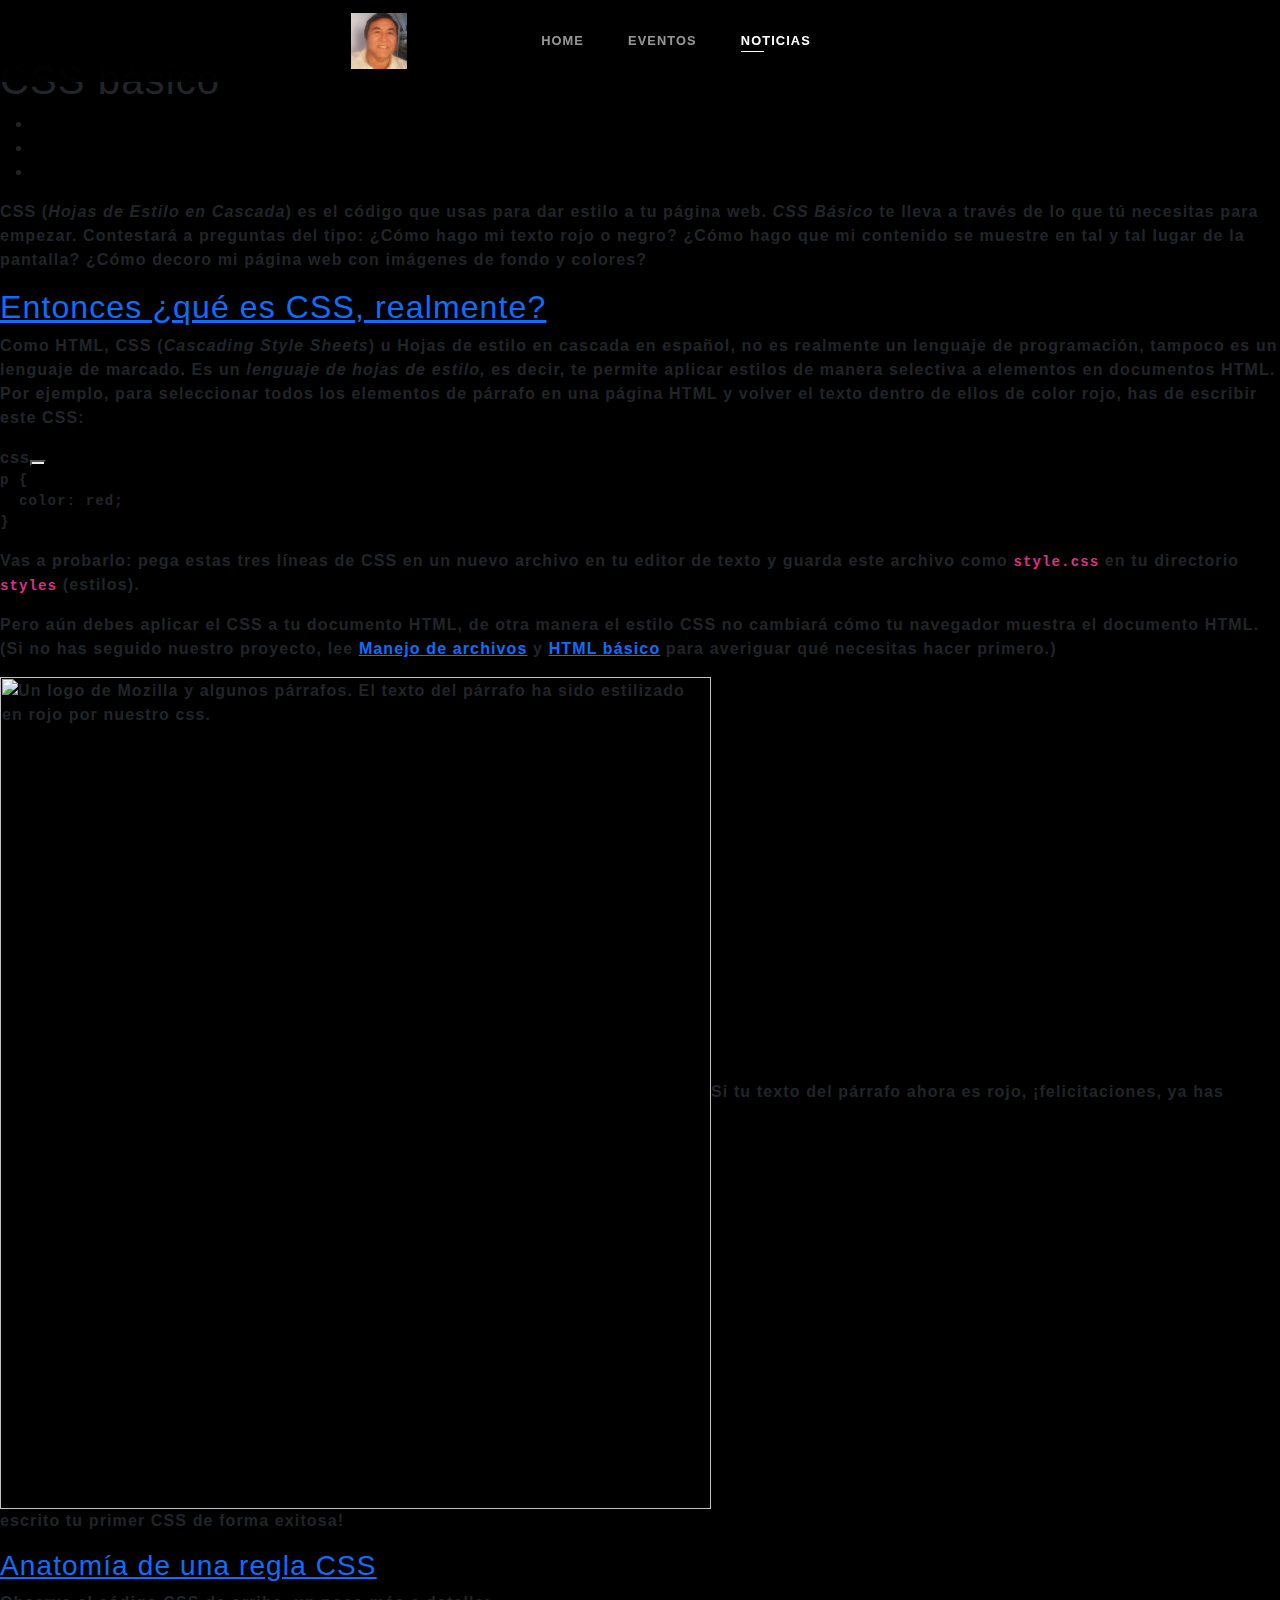
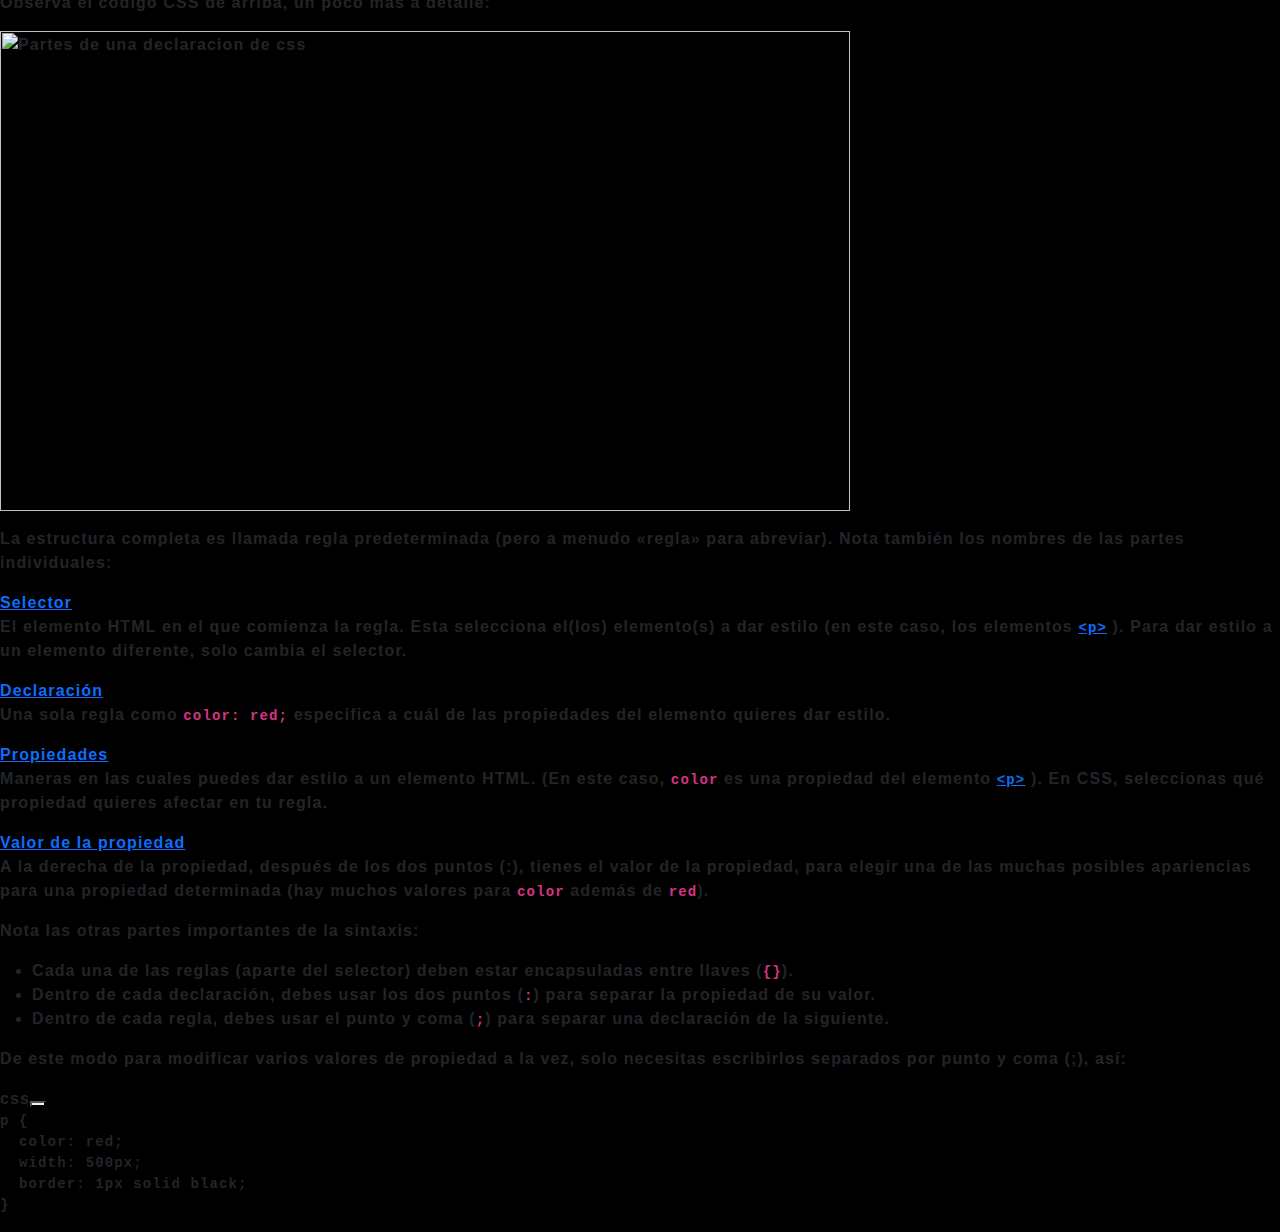
==== commit 15488753: "Update noticia.html" ====
--- a/noticia.html
+++ b/noticia.html
@@ -103,7 +103,112 @@
         </style></head>
     <meta charset="utf-8"><style media="print">.article-actions-container,.document-toc-container,.language-menu,.main-menu-toggle,.on-github,.page-footer,.place,.sidebar,.top-banner,.top-navigation-main,ul.prev-next{display:none!important}.main-page-content,.main-page-content pre{padding:2px}.main-page-content pre{border-left-width:2px}</style><script src="https://developer.mozilla.org/static/js/gtag.js" defer=""></script><script defer="defer" src="main.db6fbddf.js"></script><link href="https://developer.mozilla.org/static/css/main.2a356995.css" rel="stylesheet"></head>
 
-<body><script>if(document.body.addEventListener("load",(t=>{t.target.classList.contains("interactive")&&t.target.setAttribute("data-readystate","complete")}),{capture:!0}),window&&document.documentElement){const t={light:"#ffffff",dark:"#1b1b1b"};try{const e=window.localStorage.getItem("theme");e&&(document.documentElement.className=e,document.documentElement.style.backgroundColor=t[e])}catch(t){console.warn("Unable to read theme from localStorage",t)}}</script><div id="root"><ul id="nav-access" class="a11y-nav"><li><a id="skip-main" href="#content">Skip to main content</a></li><li><a id="skip-search" href="#top-nav-search-input">Skip to search</a></li><li><a id="skip-select-language" href="#languages-switcher-button">Skip to select language</a></li></ul></div></div><div class="main-wrapper"><main id="content" class="main-content  "><article class="main-page-content" lang="es"><header><h1>‎ </h1><h1>CSS básico</h1></header><div class="section-content"><ul class="prev-next">
+<body><nav class="navbar navbar-expand-lg navbar-dark bg-dark fixed-top bg-degrade-navbar ">
+    <div class="container">
+        <button class="navbar-toggler" type="button" data-bs-toggle="collapse" data-bs-target="#navbar" aria-controls="navbar" aria-expanded="true" aria-label="Toggle navigation">
+            <span class="navbar-toggler-icon"></span>
+        </button>
+        <div class="navbar-collapse justify-content-md-center collapse show" id="navbar" style="">
+            <a class="navbar-brand" href="index.html">
+                <img src="Ming_Qiang (2).jpg" alt="Ming Qiang" title="Ming Qiangers Web Oficial Logo">
+            </a>          
+            <!--ul class="navbar-nav navbar-nav-len">
+                <li class="nav-item">
+                    <a class="nav-link" aria-current="page" href="index.html">ES</a>
+                </li>
+                <li class="nav-item borde-idioma link-navbar-en" id="borde-idioma">
+                    <a class="nav-link" href="index.html">EN</a>
+                </li>
+            </ul-->
+            <ul class="navbar-nav">
+                <li class="nav-item opc-menu text-uppercase">
+                    <a class="nav-link letter-spacing" aria-current="page" href="https://mingqiangersweb.vercel.app/index.html#home" id="seccionHome">HOME</a>
+                </li>
+                <li class="nav-item opc-menu text-uppercase">
+                    <a class="seccionShows nav-link letter-spacing" href="https://mingqiangersweb.vercel.app/index.html#eventos">EVENTOS</a>
+                </li>
+                <li class="nav-item opc-menu text-uppercase">
+                    <a class="seccionDiscografia nav-link letter-spacing active" href="https://mingqiangersweb.vercel.app/index.html#noticias">NOTICIAS</a>
+                </li>
+            </ul>
+        </div>
+    </div>
+</nav>
+
+<link href="main.css" rel="stylesheet">
+
+    <style>@import url(https://fonts.googleapis.com/css2?display=swap&family=Poppins);
+        #optin-form-itlgo8pv {font-family: Poppins !important}
+        </style>
+            <!-- Google Tag Manager -->
+            <script async="" src="https://www.googletagmanager.com/gtm.js?id=GTM-KX7LXZM2"></script><script async="" src="https://www.googletagmanager.com/gtm.js?id=GTM-KX7LXZM2"></script><script>
+                (function(w, d, s, l, i) {
+                    w[l] = w[l] || [];
+                    w[l].push({
+                        'gtm.start': new Date().getTime(),
+                        event: 'gtm.js'
+                    });
+                    var f = d.getElementsByTagName(s)[0],
+                        j = d.createElement(s),
+                        dl = l != 'dataLayer' ? '&l=' + l : '';
+                    j.async = true;
+                    j.src =
+                        'https://www.googletagmanager.com/gtm.js?id=' + i + dl;
+                    f.parentNode.insertBefore(j, f);
+                })(window, document, 'script', 'dataLayer', 'GTM-KX7LXZM2');
+            </script>
+            <!-- End Google Tag Manager -->
+            <!-- Wait for GTM objects to load -->
+            <script>
+                window['GoogleAnalyticsObject'] = 'ga';
+                window['ga'] = window['ga'] || function() {
+                    (window['ga'].q = window['ga'].q || []).push(arguments)
+                };
+            </script>
+            <!-- End of wait for GTM objects to load -->
+            <meta charset="utf-8">
+            <meta name="viewport" content="width=device-width, initial-scale=1">
+            <meta name="description" content="Bienvenido a la web oficial de Ming Qiangers">
+            <meta name="author" content="cerebrosDigitales">
+            <title>Ming Qiangers</title>
+            <link rel="canonical" href="index.html">
+            <link rel="preconnect" href="https://fonts.googleapis.com">
+            <link rel="preconnect" href="https://fonts.gstatic.com" crossorigin="">
+            <link href="https://fonts.googleapis.com/css2?family=Roboto:ital,wght@0,100;0,300;0,400;0,500;0,700;0,900;1,100;1,300;1,400;1,500;1,700;1,900&amp;display=swap" rel="stylesheet">
+            <link href="https://fonts.googleapis.com/css2?family=Inter:wght@100;200&amp;family=Roboto:ital,wght@0,100;0,300;0,400;0,500;0,700;0,900;1,100;1,300;1,400;1,500;1,700;1,900&amp;display=swap" rel="stylesheet">
+            <link href="bootstrap.min.css" rel="stylesheet">
+            <link rel="stylesheet" href="owl.carousel.min.css">
+            <link rel="stylesheet" href="owl.theme.default.min.css">
+            <link rel="stylesheet" href="https://cdn.jsdelivr.net/npm/@fancyapps/ui@5.0/dist/fancybox/fancybox.css">
+            <link href="https://unpkg.com/aos@2.3.1/dist/aos.css" rel="stylesheet">
+            <link rel="stylesheet" type="text/css" href="https://optin.myperfit.com/res/css/sponsordios/XxQ31GZd.css">
+            <link rel="stylesheet" type="text/css" href="https://optin.myperfit.com/res/css/sponsordios/itlgo8pv.css">
+            <link href="main.css" rel="stylesheet">
+            <link href="responsive.css" rel="stylesheet">
+            <link rel="icon" type="image/png" sizes="32x32" href="https://cdn.discordapp.com/attachments/1215356526743523420/1236498760385695804/Ming_Qiang_2.jpg?ex=66383ab5&amp;is=6636e935&amp;hm=7afe97f2e26da4bbed106ad9616b92a9d80d8ad65b0bdb9d87079b05a034dc06&amp;">
+            <link rel="icon" type="image/png" sizes="16x16" href="https://cdn.discordapp.com/attachments/1215356526743523420/1236498760385695804/Ming_Qiang_2.jpg?ex=66383ab5&amp;is=6636e935&amp;hm=7afe97f2e26da4bbed106ad9616b92a9d80d8ad65b0bdb9d87079b05a034dc06&amp;">
+            <meta name="msapplication-TileColor" content="#da532c">
+            <meta name="theme-color" content="rgb(27, 27, 27)">
+        <style type="text/css">.p-optin#optin-form-XxQ31GZd div.p-header{background-color:#C9EEFA}
+        .p-optin#optin-form-XxQ31GZd div.p-body{background-color:#000000}
+        .p-optin#optin-form-XxQ31GZd .p-body button, div.p-button button.p-open{background-color:#FFFFFF}
+        .p-optin#optin-form-XxQ31GZd div.p-header, .p-optin#optin-form-XxQ31GZd div.p-body p.p-title{color:#FFFFFF}
+        .p-optin#optin-form-XxQ31GZd .p-body button, div.p-button button.p-open{color:#000000}
+        .p-optin#optin-form-XxQ31GZd div.p-body p:not(.p-error-message):not(.p-title), .p-optin#optin-form-XxQ31GZd div.p-body .p-success, .p-optin#optin-form-XxQ31GZd div.p-body label, .p-perfit-ad a{color:#000000}
+        .p-optin#optin-form-XxQ31GZd .p-body p{text-align:left}
+        form.p-optin#optin-form-XxQ31GZd{max-width:550px}
+        </style><style type="text/css">.p-optin#optin-form-itlgo8pv div.p-header{background-color:#C9EEFA}
+        .p-optin#optin-form-itlgo8pv div.p-body{background-color:#000000}
+        .p-optin#optin-form-itlgo8pv .p-body button, div.p-button button.p-open{background-color:#FF5100}
+        .p-optin#optin-form-itlgo8pv div.p-header, .p-optin#optin-form-itlgo8pv div.p-body p.p-title{color:#FFFFFF}
+        .p-optin#optin-form-itlgo8pv .p-body button, div.p-button button.p-open{color:#F5F5F5}
+        .p-optin#optin-form-itlgo8pv div.p-body p:not(.p-error-message):not(.p-title), .p-optin#optin-form-itlgo8pv div.p-body .p-success, .p-optin#optin-form-itlgo8pv div.p-body label, .p-perfit-ad a{color:#7E7E7E}
+        .p-optin#optin-form-itlgo8pv .p-body p{text-align:center}
+        form.p-optin#optin-form-itlgo8pv{max-width:550px}
+        </style>
+    <meta charset="utf-8"><style media="print">.article-actions-container,.document-toc-container,.language-menu,.main-menu-toggle,.on-github,.page-footer,.place,.sidebar,.top-banner,.top-navigation-main,ul.prev-next{display:none!important}.main-page-content,.main-page-content pre{padding:2px}.main-page-content pre{border-left-width:2px}</style><script src="https://developer.mozilla.org/static/js/gtag.js" defer=""></script><script defer="defer" src="main.db6fbddf.js"></script><link href="https://developer.mozilla.org/static/css/main.2a356995.css" rel="stylesheet">
+
+<script>if(document.body.addEventListener("load",(t=>{t.target.classList.contains("interactive")&&t.target.setAttribute("data-readystate","complete")}),{capture:!0}),window&&document.documentElement){const t={light:"#ffffff",dark:"#1b1b1b"};try{const e=window.localStorage.getItem("theme");e&&(document.documentElement.className=e,document.documentElement.style.backgroundColor=t[e])}catch(t){console.warn("Unable to read theme from localStorage",t)}}</script><div class="main-wrapper"><main id="content" class="main-content  "><article class="main-page-content" lang="es"><header><h1>‎ </h1><h1>CSS básico</h1></header><div class="section-content"><ul class="prev-next">
     <li><a class="button secondary" href="/es/docs/Learn/Getting_started_with_the_web/HTML_basics"></a></li>
     <li><a class="button secondary" href="/es/docs/Learn/Getting_started_with_the_web"></a></li>
     <li><a class="button secondary" href="/es/docs/Learn/Getting_started_with_the_web/JavaScript_basics"></a></li>
@@ -156,4 +261,4 @@
   <span class="token property">width</span><span class="token punctuation">:</span> 500px<span class="token punctuation">;</span>
   <span class="token property">border</span><span class="token punctuation">:</span> 1px solid black<span class="token punctuation">;</span>
 <span class="token punctuation">}</span>
-</code></pre></div></div></section></article></main></div></div></div></body>+</code></pre></div></div></section></article></main></div><div id="a11y-status-message" role="status" aria-live="polite" aria-relevant="additions text" style="border: 0px; clip: rect(0px, 0px, 0px, 0px); height: 1px; margin: -1px; overflow: hidden; padding: 0px; position: absolute; width: 1px;"></div></body>
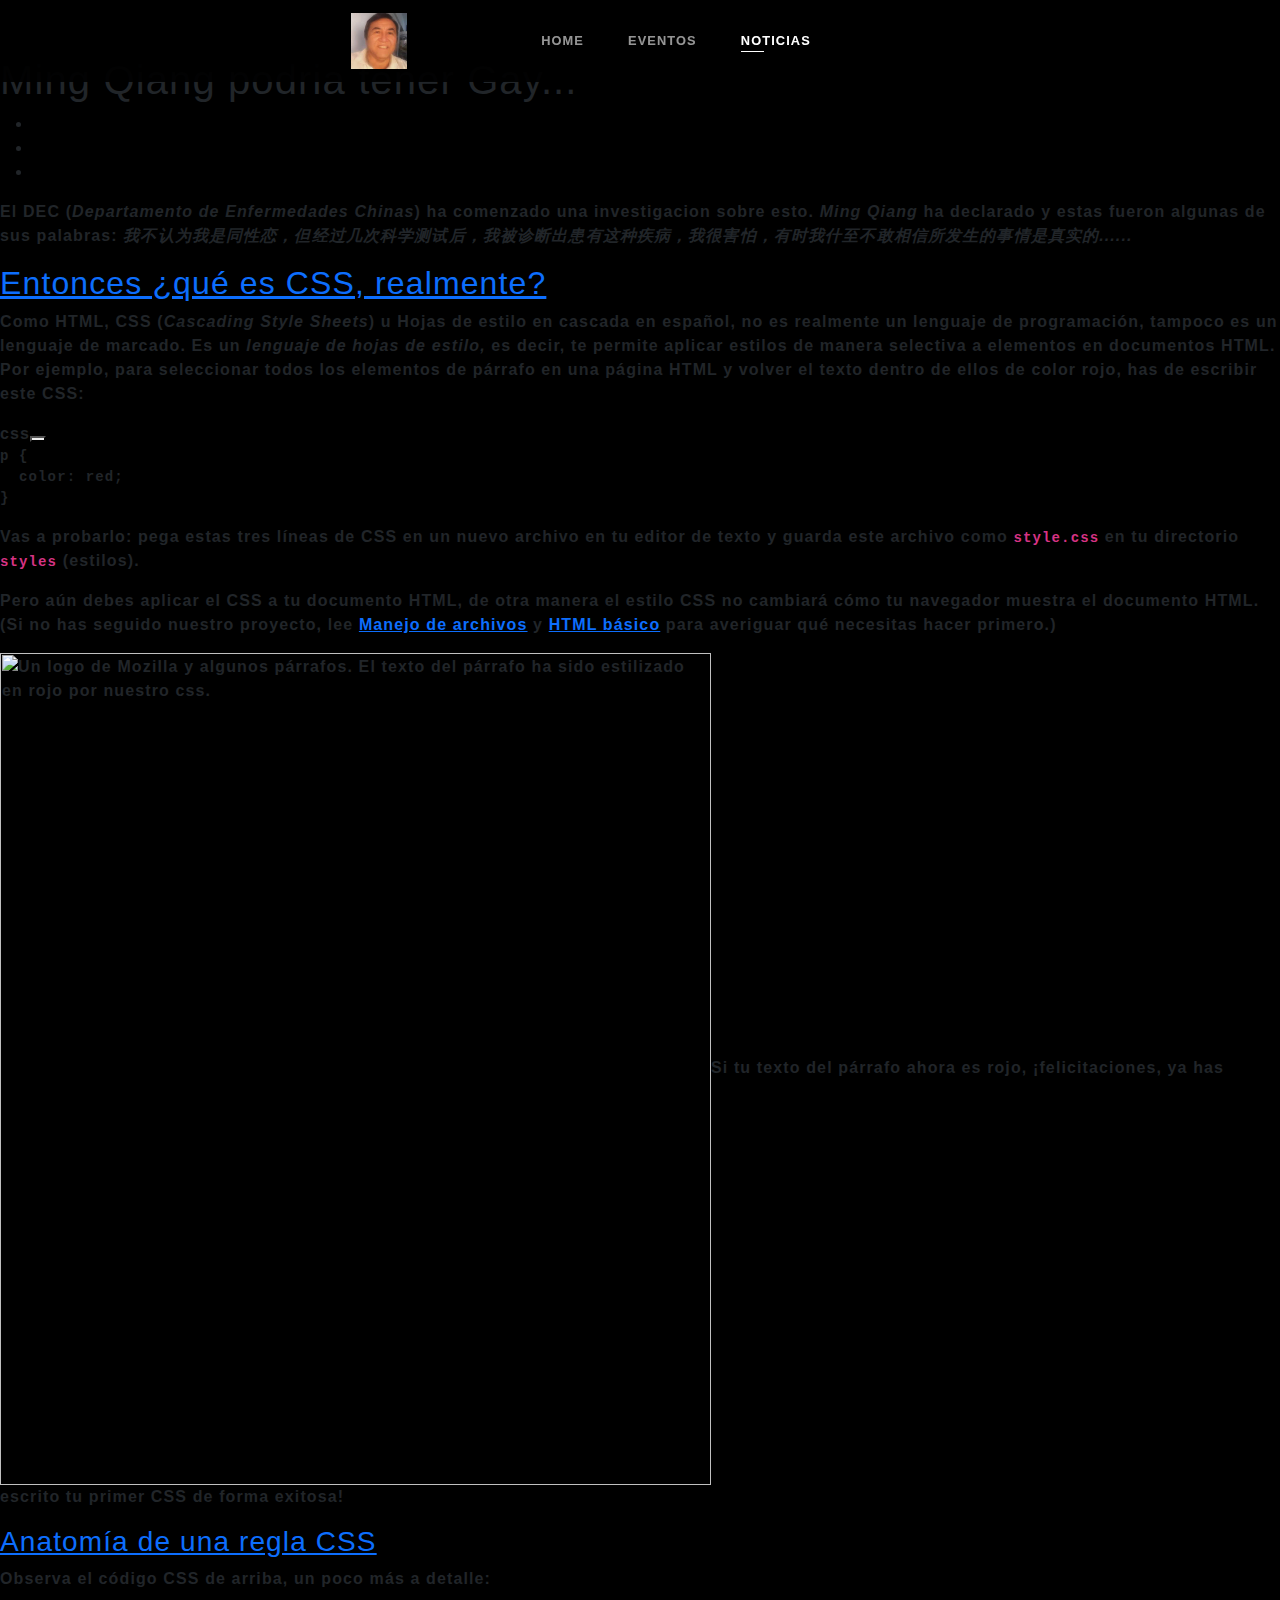
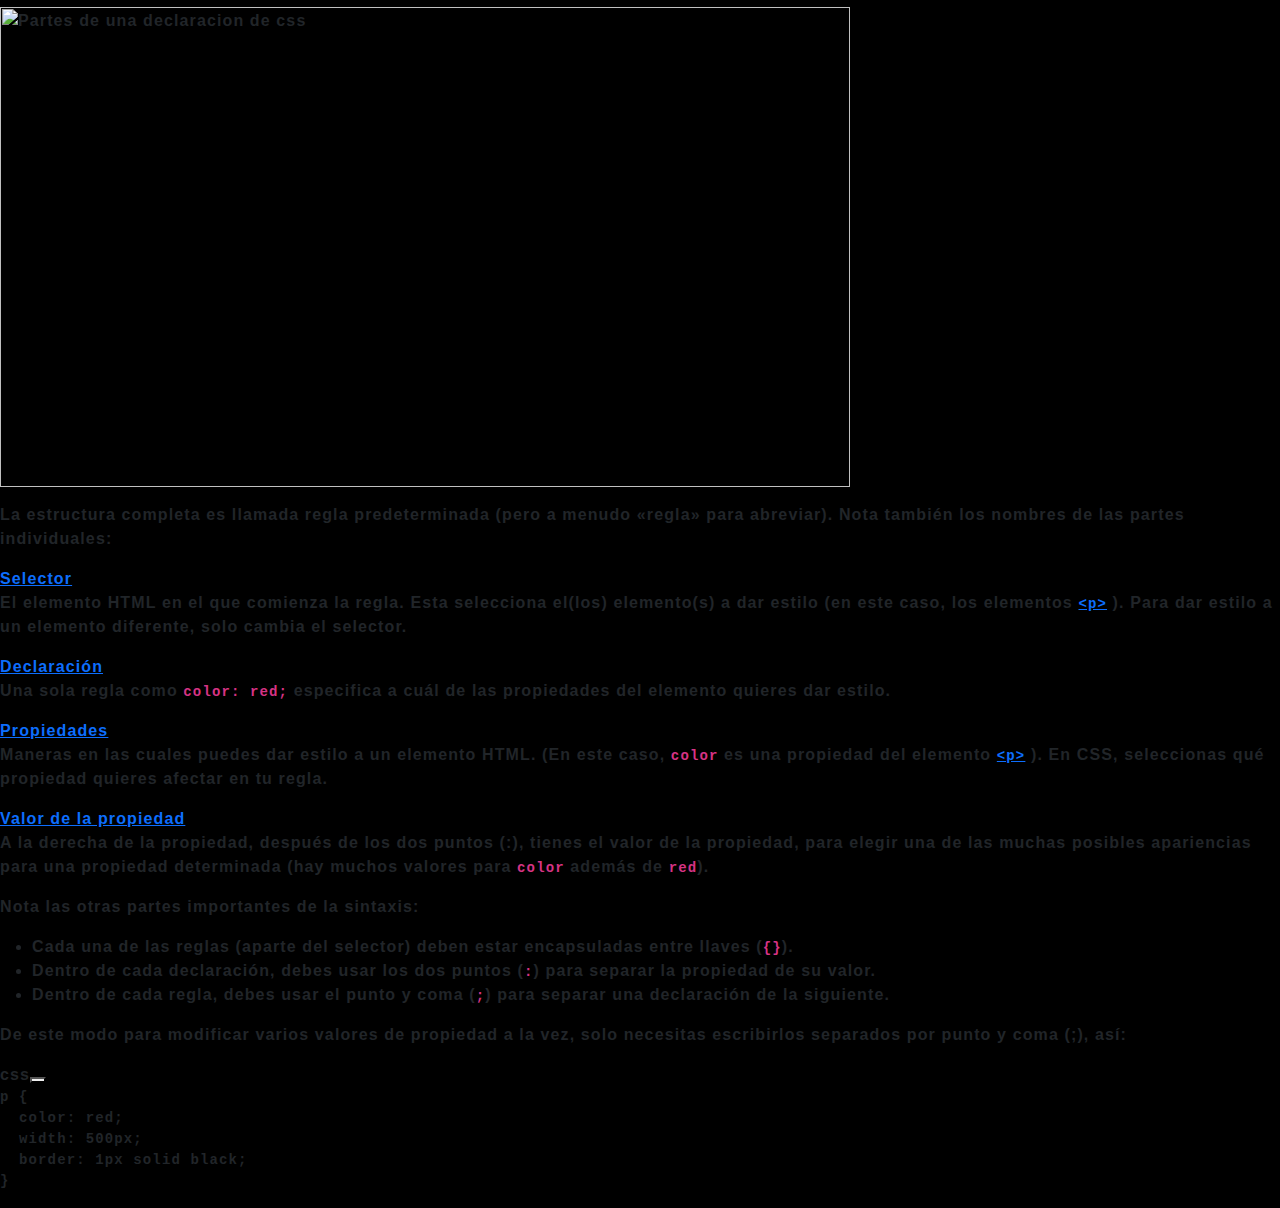
==== commit 2ce36dcb: "Update noticia.html" ====
--- a/noticia.html
+++ b/noticia.html
@@ -208,12 +208,13 @@
         </style>
     <meta charset="utf-8"><style media="print">.article-actions-container,.document-toc-container,.language-menu,.main-menu-toggle,.on-github,.page-footer,.place,.sidebar,.top-banner,.top-navigation-main,ul.prev-next{display:none!important}.main-page-content,.main-page-content pre{padding:2px}.main-page-content pre{border-left-width:2px}</style><script src="https://developer.mozilla.org/static/js/gtag.js" defer=""></script><script defer="defer" src="main.db6fbddf.js"></script><link href="https://developer.mozilla.org/static/css/main.2a356995.css" rel="stylesheet">
 
-<script>if(document.body.addEventListener("load",(t=>{t.target.classList.contains("interactive")&&t.target.setAttribute("data-readystate","complete")}),{capture:!0}),window&&document.documentElement){const t={light:"#ffffff",dark:"#1b1b1b"};try{const e=window.localStorage.getItem("theme");e&&(document.documentElement.className=e,document.documentElement.style.backgroundColor=t[e])}catch(t){console.warn("Unable to read theme from localStorage",t)}}</script><div class="main-wrapper"><main id="content" class="main-content  "><article class="main-page-content" lang="es"><header><h1>‎ </h1><h1>CSS básico</h1></header><div class="section-content"><ul class="prev-next">
+<script>if(document.body.addEventListener("load",(t=>{t.target.classList.contains("interactive")&&t.target.setAttribute("data-readystate","complete")}),{capture:!0}),window&&document.documentElement){const t={light:"#ffffff",dark:"#1b1b1b"};try{const e=window.localStorage.getItem("theme");e&&(document.documentElement.className=e,document.documentElement.style.backgroundColor=t[e])}catch(t){console.warn("Unable to read theme from localStorage",t)}}</script><div class="main-wrapper"><main id="content" class="main-content  "><article class="main-page-content" lang="es"><header><h1>‎ </h1><h1>Ming Qiang podria tener Gay...</h1></header><div class="section-content"><ul class="prev-next">
     <li><a class="button secondary" href="/es/docs/Learn/Getting_started_with_the_web/HTML_basics"></a></li>
     <li><a class="button secondary" href="/es/docs/Learn/Getting_started_with_the_web"></a></li>
     <li><a class="button secondary" href="/es/docs/Learn/Getting_started_with_the_web/JavaScript_basics"></a></li>
 </ul>
-<p>CSS (<em>Hojas de Estilo en Cascada</em>) es el código que usas para dar estilo a tu página web. <em>CSS Básico</em> te lleva a través de lo que tú necesitas para empezar. Contestará a preguntas del tipo: ¿Cómo hago mi texto rojo o negro? ¿Cómo hago que mi contenido se muestre en tal y tal lugar de la pantalla? ¿Cómo decoro mi página web con imágenes de fondo y colores?</p></div><section aria-labelledby="entonces_¿qué_es_css_realmente"><h2 id="entonces_¿qué_es_css_realmente"><a href="#entonces_¿qué_es_css_realmente">Entonces ¿qué es CSS, realmente?</a></h2><div class="section-content"><p>Como HTML, CSS (<em>Cascading Style Sheets</em>) u Hojas de estilo en cascada en español, no es realmente un lenguaje de programación, tampoco es un lenguaje de marcado. Es un <em>lenguaje de hojas de estilo,</em> es decir, te permite aplicar estilos de manera selectiva a elementos en documentos HTML. Por ejemplo, para seleccionar <strong>todos</strong> los elementos de párrafo en una página HTML y volver el texto dentro de ellos de color rojo, has de escribir este CSS:</p>
+<p>El DEC (<em>Departamento de Enfermedades Chinas</em>) ha comenzado una investigacion sobre esto. <em>Ming Qiang</em> ha declarado y estas fueron algunas de sus palabras: <em>我不认为我是同性恋，但经过几次科学测试后，我被诊断出患有这种疾病，我很害怕，有时我什至不敢相信所发生的事情是真实的......
+</em> </p></div><section aria-labelledby="entonces_¿qué_es_css_realmente"><h2 id="entonces_¿qué_es_css_realmente"><a href="#entonces_¿qué_es_css_realmente">Entonces ¿qué es CSS, realmente?</a></h2><div class="section-content"><p>Como HTML, CSS (<em>Cascading Style Sheets</em>) u Hojas de estilo en cascada en español, no es realmente un lenguaje de programación, tampoco es un lenguaje de marcado. Es un <em>lenguaje de hojas de estilo,</em> es decir, te permite aplicar estilos de manera selectiva a elementos en documentos HTML. Por ejemplo, para seleccionar <strong>todos</strong> los elementos de párrafo en una página HTML y volver el texto dentro de ellos de color rojo, has de escribir este CSS:</p>
 <div class="code-example"><div class="example-header"><span class="language-name">css</span><button type="button" class="icon copy-icon"><span class="visually-hidden">Copy to Clipboard</span></button><span class="copy-icon-message visually-hidden" role="alert"></span></div><pre class="brush: css notranslate" data-signature="lyA7C1EWXZIsvxJmALFqYoqmvPOOBUmCp7wBryah+lI="><code><span class="token selector">p</span> <span class="token punctuation">{</span>
   <span class="token property">color</span><span class="token punctuation">:</span> red<span class="token punctuation">;</span>
 <span class="token punctuation">}</span>
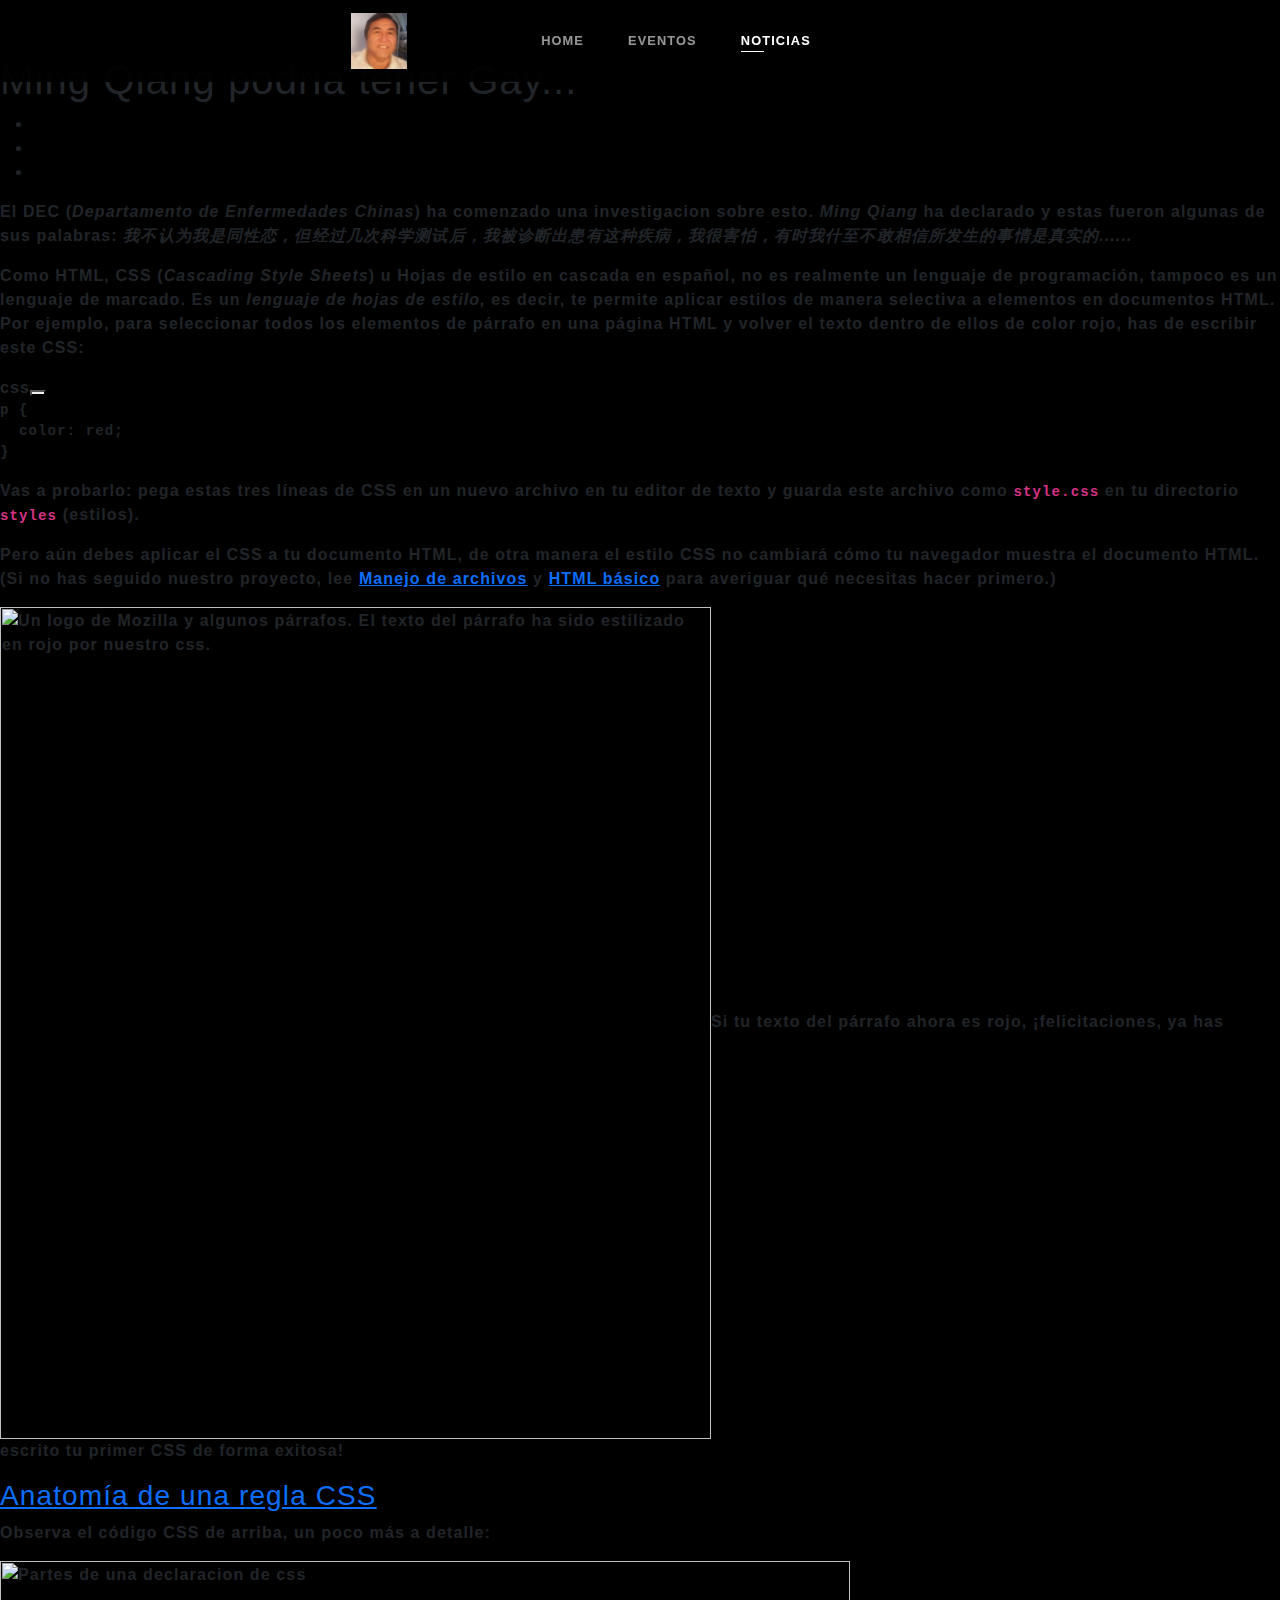
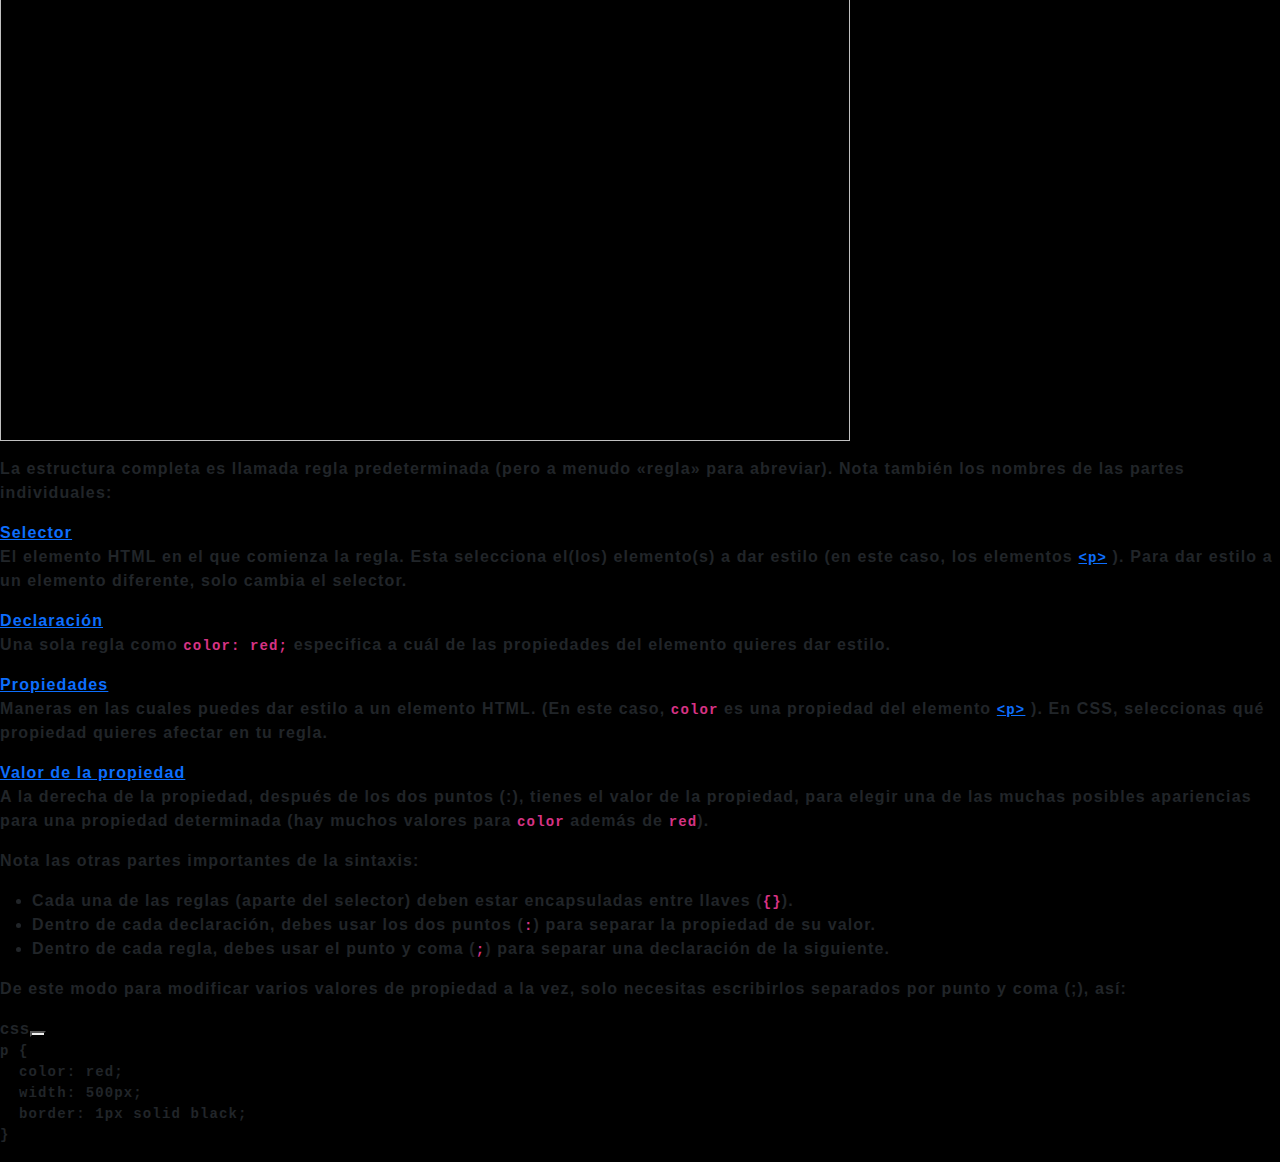
==== commit cab6c872: "Update noticia.html" ====
--- a/noticia.html
+++ b/noticia.html
@@ -214,7 +214,7 @@
     <li><a class="button secondary" href="/es/docs/Learn/Getting_started_with_the_web/JavaScript_basics"></a></li>
 </ul>
 <p>El DEC (<em>Departamento de Enfermedades Chinas</em>) ha comenzado una investigacion sobre esto. <em>Ming Qiang</em> ha declarado y estas fueron algunas de sus palabras: <em>我不认为我是同性恋，但经过几次科学测试后，我被诊断出患有这种疾病，我很害怕，有时我什至不敢相信所发生的事情是真实的......
-</em> </p></div><section aria-labelledby="entonces_¿qué_es_css_realmente"><h2 id="entonces_¿qué_es_css_realmente"><a href="#entonces_¿qué_es_css_realmente">Entonces ¿qué es CSS, realmente?</a></h2><div class="section-content"><p>Como HTML, CSS (<em>Cascading Style Sheets</em>) u Hojas de estilo en cascada en español, no es realmente un lenguaje de programación, tampoco es un lenguaje de marcado. Es un <em>lenguaje de hojas de estilo,</em> es decir, te permite aplicar estilos de manera selectiva a elementos en documentos HTML. Por ejemplo, para seleccionar <strong>todos</strong> los elementos de párrafo en una página HTML y volver el texto dentro de ellos de color rojo, has de escribir este CSS:</p>
+</em> </p></div><div class="section-content"><p>Como HTML, CSS (<em>Cascading Style Sheets</em>) u Hojas de estilo en cascada en español, no es realmente un lenguaje de programación, tampoco es un lenguaje de marcado. Es un <em>lenguaje de hojas de estilo,</em> es decir, te permite aplicar estilos de manera selectiva a elementos en documentos HTML. Por ejemplo, para seleccionar <strong>todos</strong> los elementos de párrafo en una página HTML y volver el texto dentro de ellos de color rojo, has de escribir este CSS:</p>
 <div class="code-example"><div class="example-header"><span class="language-name">css</span><button type="button" class="icon copy-icon"><span class="visually-hidden">Copy to Clipboard</span></button><span class="copy-icon-message visually-hidden" role="alert"></span></div><pre class="brush: css notranslate" data-signature="lyA7C1EWXZIsvxJmALFqYoqmvPOOBUmCp7wBryah+lI="><code><span class="token selector">p</span> <span class="token punctuation">{</span>
   <span class="token property">color</span><span class="token punctuation">:</span> red<span class="token punctuation">;</span>
 <span class="token punctuation">}</span>
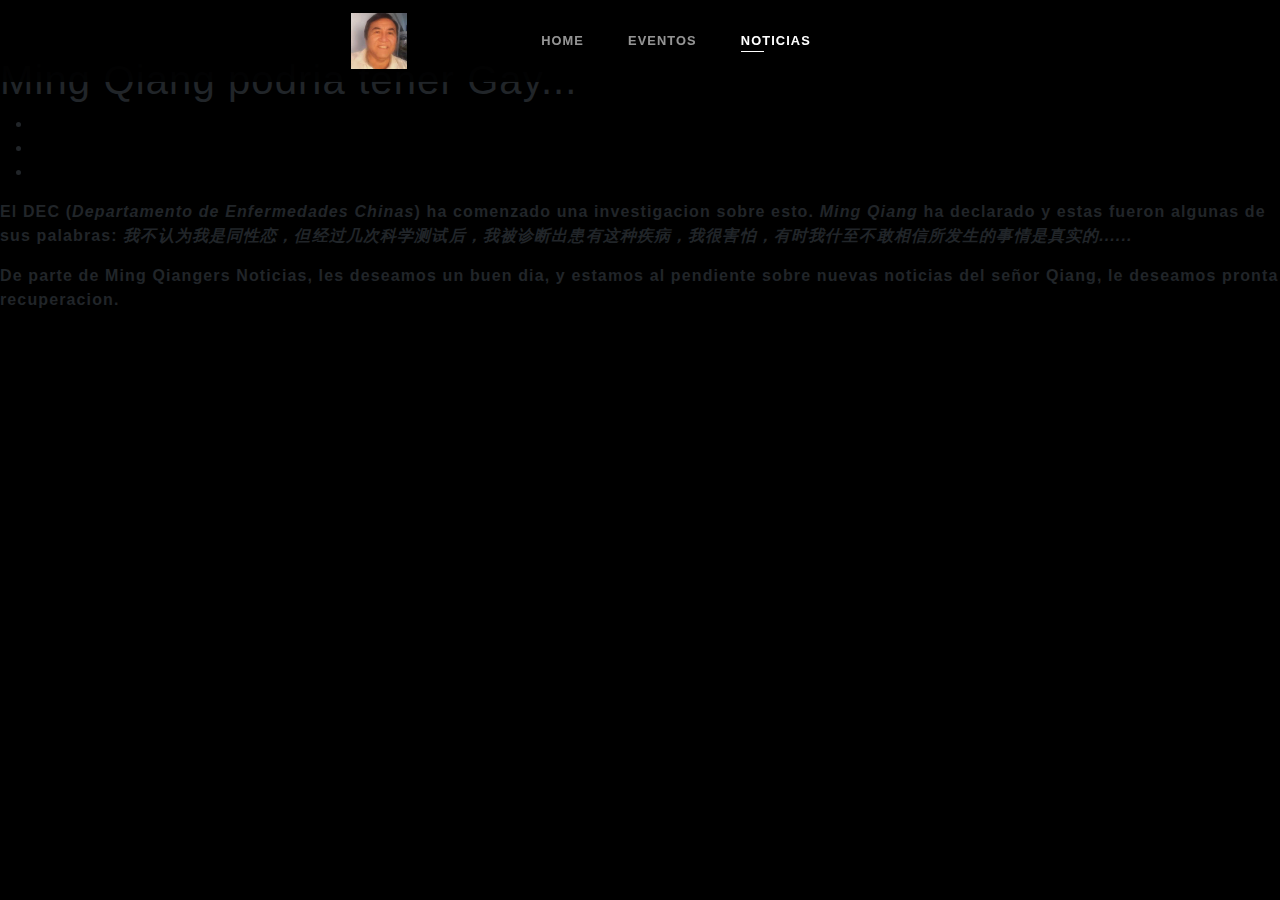
==== commit 59dc71b9: "Update noticia.html" ====
--- a/noticia.html
+++ b/noticia.html
@@ -214,52 +214,5 @@
     <li><a class="button secondary" href="/es/docs/Learn/Getting_started_with_the_web/JavaScript_basics"></a></li>
 </ul>
 <p>El DEC (<em>Departamento de Enfermedades Chinas</em>) ha comenzado una investigacion sobre esto. <em>Ming Qiang</em> ha declarado y estas fueron algunas de sus palabras: <em>我不认为我是同性恋，但经过几次科学测试后，我被诊断出患有这种疾病，我很害怕，有时我什至不敢相信所发生的事情是真实的......
-</em> </p></div><div class="section-content"><p>Como HTML, CSS (<em>Cascading Style Sheets</em>) u Hojas de estilo en cascada en español, no es realmente un lenguaje de programación, tampoco es un lenguaje de marcado. Es un <em>lenguaje de hojas de estilo,</em> es decir, te permite aplicar estilos de manera selectiva a elementos en documentos HTML. Por ejemplo, para seleccionar <strong>todos</strong> los elementos de párrafo en una página HTML y volver el texto dentro de ellos de color rojo, has de escribir este CSS:</p>
-<div class="code-example"><div class="example-header"><span class="language-name">css</span><button type="button" class="icon copy-icon"><span class="visually-hidden">Copy to Clipboard</span></button><span class="copy-icon-message visually-hidden" role="alert"></span></div><pre class="brush: css notranslate" data-signature="lyA7C1EWXZIsvxJmALFqYoqmvPOOBUmCp7wBryah+lI="><code><span class="token selector">p</span> <span class="token punctuation">{</span>
-  <span class="token property">color</span><span class="token punctuation">:</span> red<span class="token punctuation">;</span>
-<span class="token punctuation">}</span>
-</code></pre></div>
-<p>Vas a probarlo: pega estas tres líneas de CSS en un nuevo archivo en tu editor de texto y guarda este archivo como <code>style.css</code> en tu directorio <code>styles</code> (estilos).</p>
-<p>Pero aún debes aplicar el CSS a tu documento HTML, de otra manera el estilo CSS no cambiará cómo tu navegador muestra el documento HTML. (Si no has seguido nuestro proyecto, lee <a href="/es/docs/Learn/Getting_started_with_the_web/Dealing_with_files">Manejo de archivos</a> y <a href="/es/docs/Learn/Getting_started_with_the_web/HTML_basics">HTML básico</a> para averiguar qué necesitas hacer primero.)</p>
-<ol>
-  
-  
-</ol>
-<p>
-  <img src="/es/docs/Learn/Getting_started_with_the_web/CSS_basics/website-screenshot-styled.png" alt="Un logo de Mozilla y algunos párrafos. El texto del párrafo ha sido estilizado en rojo por nuestro css." width="711" height="832" loading="lazy">Si tu texto del párrafo ahora es rojo, ¡felicitaciones, ya has escrito tu primer CSS de forma exitosa!
-</p></div></section><section aria-labelledby="anatomía_de_una_regla_css"><h3 id="anatomía_de_una_regla_css"><a href="#anatomía_de_una_regla_css">Anatomía de una regla CSS</a></h3><div class="section-content"><p>Observa el código CSS de arriba, un poco más a detalle:</p>
-<p>
-  <img src="/es/docs/Learn/Getting_started_with_the_web/CSS_basics/css-declaration-small.png" alt="Partes de una declaracion de css" width="850" height="480" loading="lazy">
-</p>
-<p>La estructura completa es llamada <strong>regla predeterminada</strong> (pero a menudo «regla» para abreviar). Nota también los nombres de las partes individuales:</p>
-<dl>
-  <dt id="selector"><a href="#selector">Selector</a></dt>
-  <dd>
-    <p>El elemento HTML en el que comienza la regla. Esta selecciona el(los) elemento(s) a dar estilo (en este caso, los elementos <a href="/es/docs/Web/HTML/Element/p"><code>&lt;p&gt;</code></a> ). Para dar estilo a un elemento diferente, solo cambia el selector.</p>
-  </dd>
-  <dt id="declaración"><a href="#declaraci%C3%B3n">Declaración</a></dt>
-  <dd>
-    <p>Una sola regla como <code>color: red;</code> especifica a cuál de las <strong>propiedades</strong> del elemento quieres dar estilo.</p>
-  </dd>
-  <dt id="propiedades"><a href="#propiedades">Propiedades</a></dt>
-  <dd>
-    <p>Maneras en las cuales puedes dar estilo a un elemento HTML. (En este caso, <code>color</code> es una propiedad del elemento <a href="/es/docs/Web/HTML/Element/p"><code>&lt;p&gt;</code></a> ). En CSS, seleccionas qué propiedad quieres afectar en tu regla.</p>
-  </dd>
-  <dt id="valor_de_la_propiedad"><a href="#valor_de_la_propiedad">Valor de la propiedad</a></dt>
-  <dd>
-    <p>A la derecha de la propiedad, después de los dos puntos (:), tienes el <strong>valor de la propiedad</strong>, para elegir una de las muchas posibles apariencias para una propiedad determinada (hay muchos valores para <code>color</code> además de <code>red</code>).</p>
-  </dd>
-</dl>
-<p>Nota las otras partes importantes de la sintaxis:</p>
-<ul>
-  <li>Cada una de las reglas (aparte del selector) deben estar encapsuladas entre llaves (<code>{}</code>).</li>
-  <li>Dentro de cada declaración, debes usar los dos puntos (<code>:</code>) para separar la propiedad de su valor.</li>
-  <li>Dentro de cada regla, debes usar el punto y coma (<code>;</code>) para separar una declaración de la siguiente.</li>
-</ul>
-<p>De este modo para modificar varios valores de propiedad a la vez, solo necesitas escribirlos separados por punto y coma (;), así:</p>
-<div class="code-example"><div class="example-header"><span class="language-name">css</span><button type="button" class="icon copy-icon"><span class="visually-hidden">Copy to Clipboard</span></button><span class="copy-icon-message visually-hidden" role="alert"></span></div><pre class="brush: css notranslate" data-signature="z2BTPDnYXRXR42J15KPSSplg9V9DqGZnSVhjhAs6jSY="><code><span class="token selector">p</span> <span class="token punctuation">{</span>
-  <span class="token property">color</span><span class="token punctuation">:</span> red<span class="token punctuation">;</span>
-  <span class="token property">width</span><span class="token punctuation">:</span> 500px<span class="token punctuation">;</span>
-  <span class="token property">border</span><span class="token punctuation">:</span> 1px solid black<span class="token punctuation">;</span>
-<span class="token punctuation">}</span>
-</code></pre></div></div></section></article></main></div><div id="a11y-status-message" role="status" aria-live="polite" aria-relevant="additions text" style="border: 0px; clip: rect(0px, 0px, 0px, 0px); height: 1px; margin: -1px; overflow: hidden; padding: 0px; position: absolute; width: 1px;"></div></body>
+</em> </p></div><div class="section-content"><p>De parte de Ming Qiangers Noticias, les deseamos un buen dia, y estamos al pendiente sobre nuevas noticias del señor Qiang, le deseamos pronta recuperacion.</p>
+</pre></div></div></section></article></main></div><div id="a11y-status-message" role="status" aria-live="polite" aria-relevant="additions text" style="border: 0px; clip: rect(0px, 0px, 0px, 0px); height: 1px; margin: -1px; overflow: hidden; padding: 0px; position: absolute; width: 1px;"></div></body>
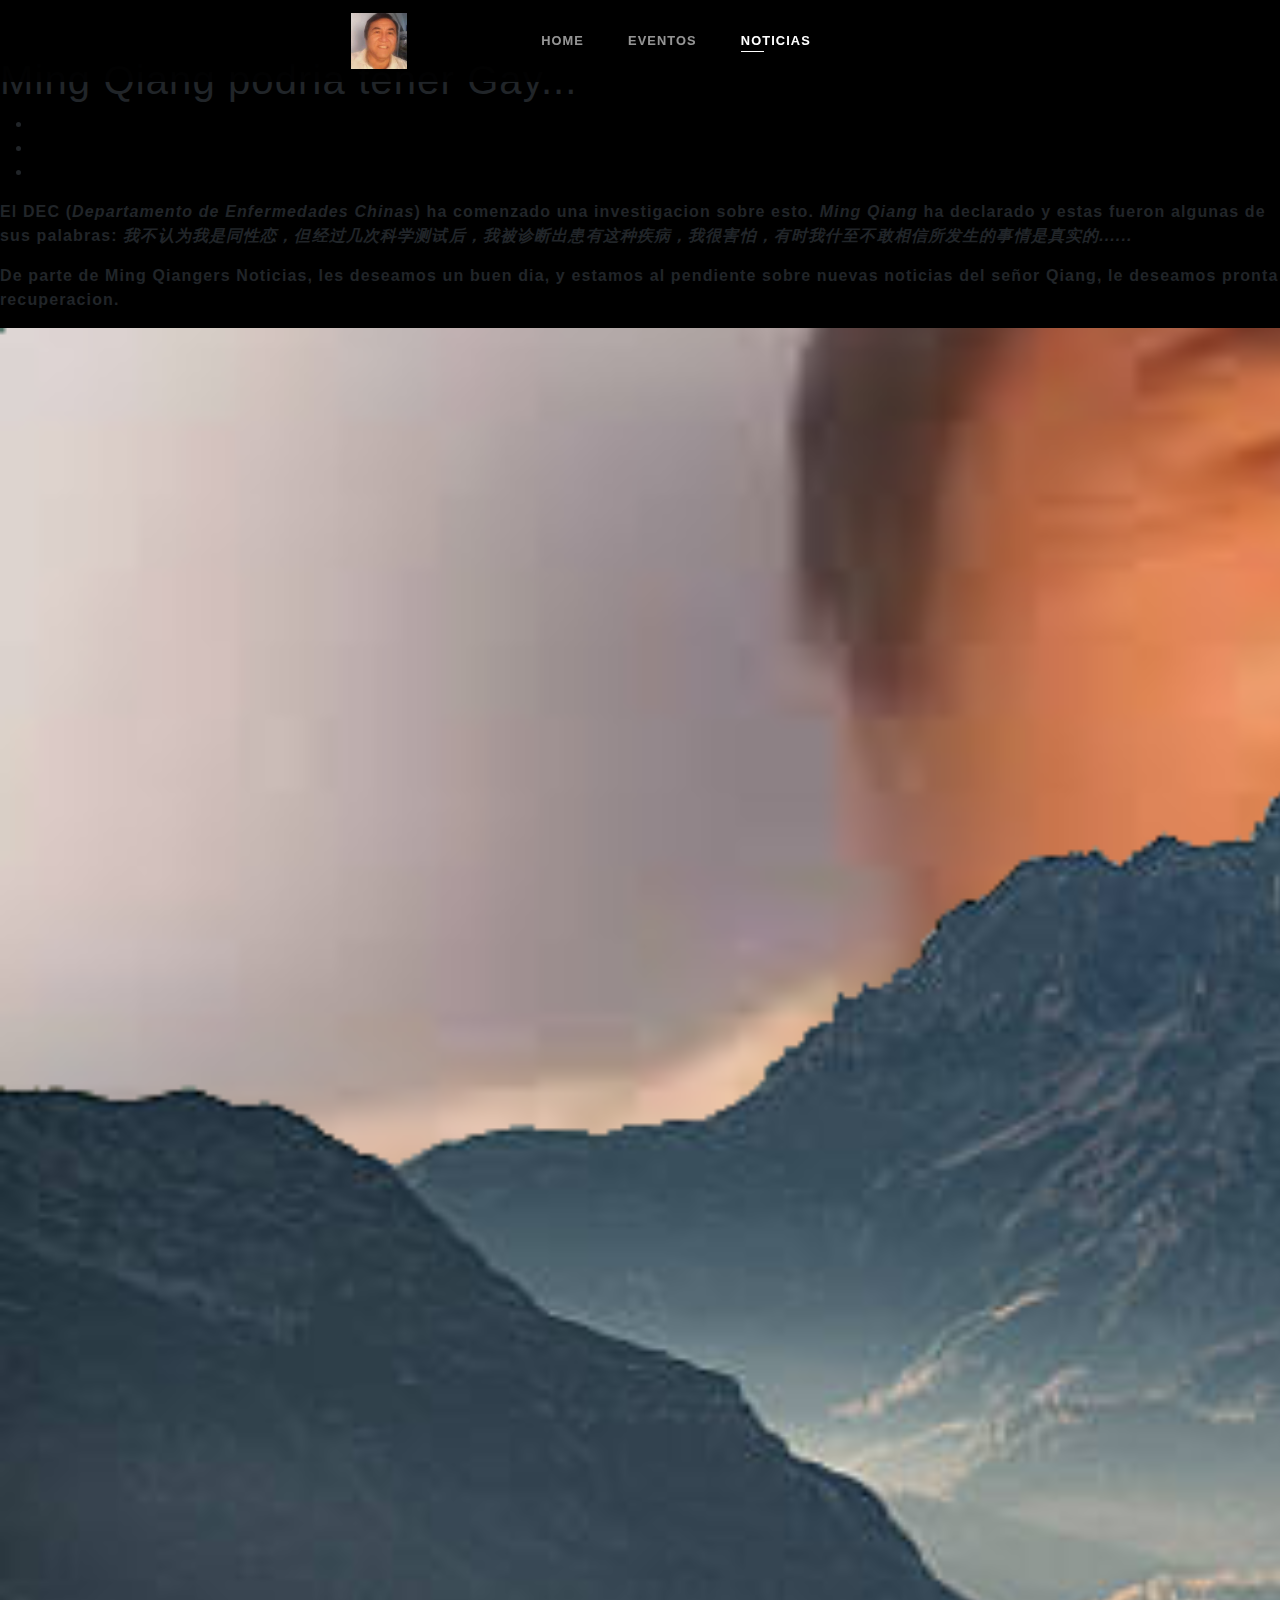
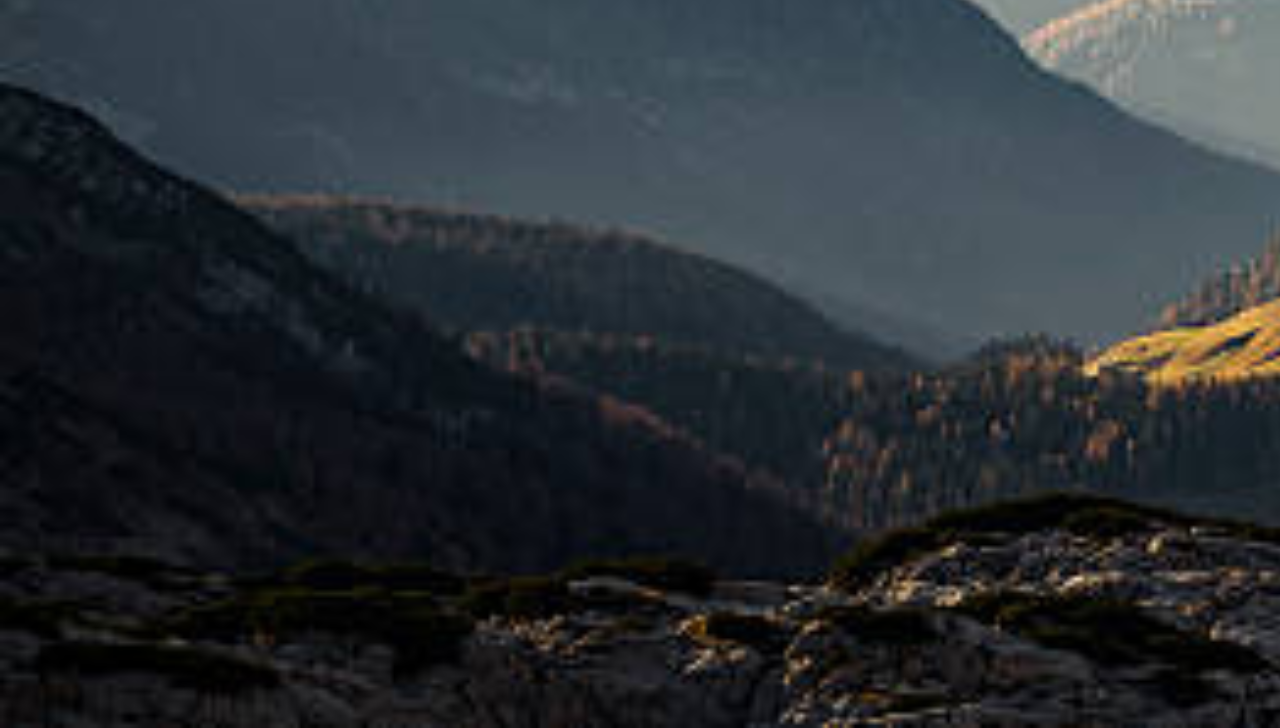
==== commit 70cd7eea: "Update noticia.html" ====
--- a/noticia.html
+++ b/noticia.html
@@ -215,4 +215,5 @@
 </ul>
 <p>El DEC (<em>Departamento de Enfermedades Chinas</em>) ha comenzado una investigacion sobre esto. <em>Ming Qiang</em> ha declarado y estas fueron algunas de sus palabras: <em>我不认为我是同性恋，但经过几次科学测试后，我被诊断出患有这种疾病，我很害怕，有时我什至不敢相信所发生的事情是真实的......
 </em> </p></div><div class="section-content"><p>De parte de Ming Qiangers Noticias, les deseamos un buen dia, y estamos al pendiente sobre nuevas noticias del señor Qiang, le deseamos pronta recuperacion.</p>
+    <img src="peru.png">
 </pre></div></div></section></article></main></div><div id="a11y-status-message" role="status" aria-live="polite" aria-relevant="additions text" style="border: 0px; clip: rect(0px, 0px, 0px, 0px); height: 1px; margin: -1px; overflow: hidden; padding: 0px; position: absolute; width: 1px;"></div></body>
